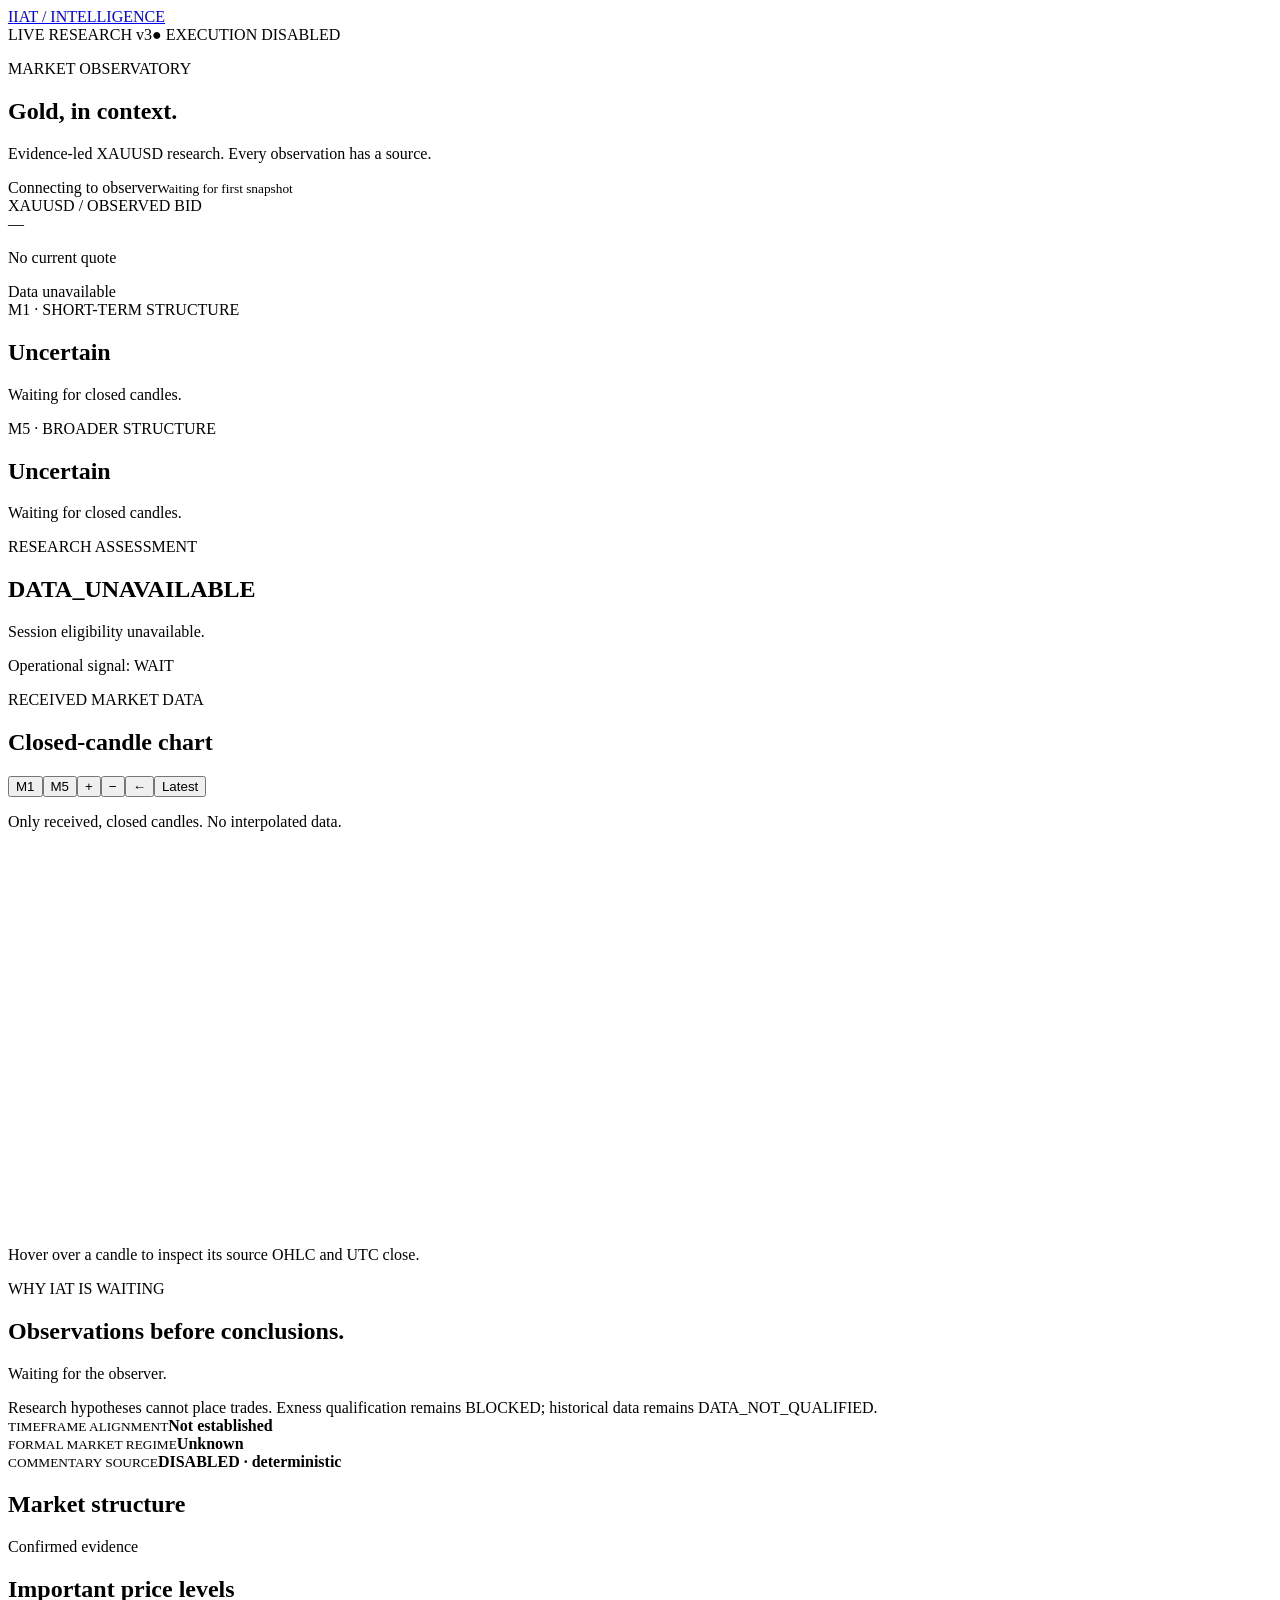
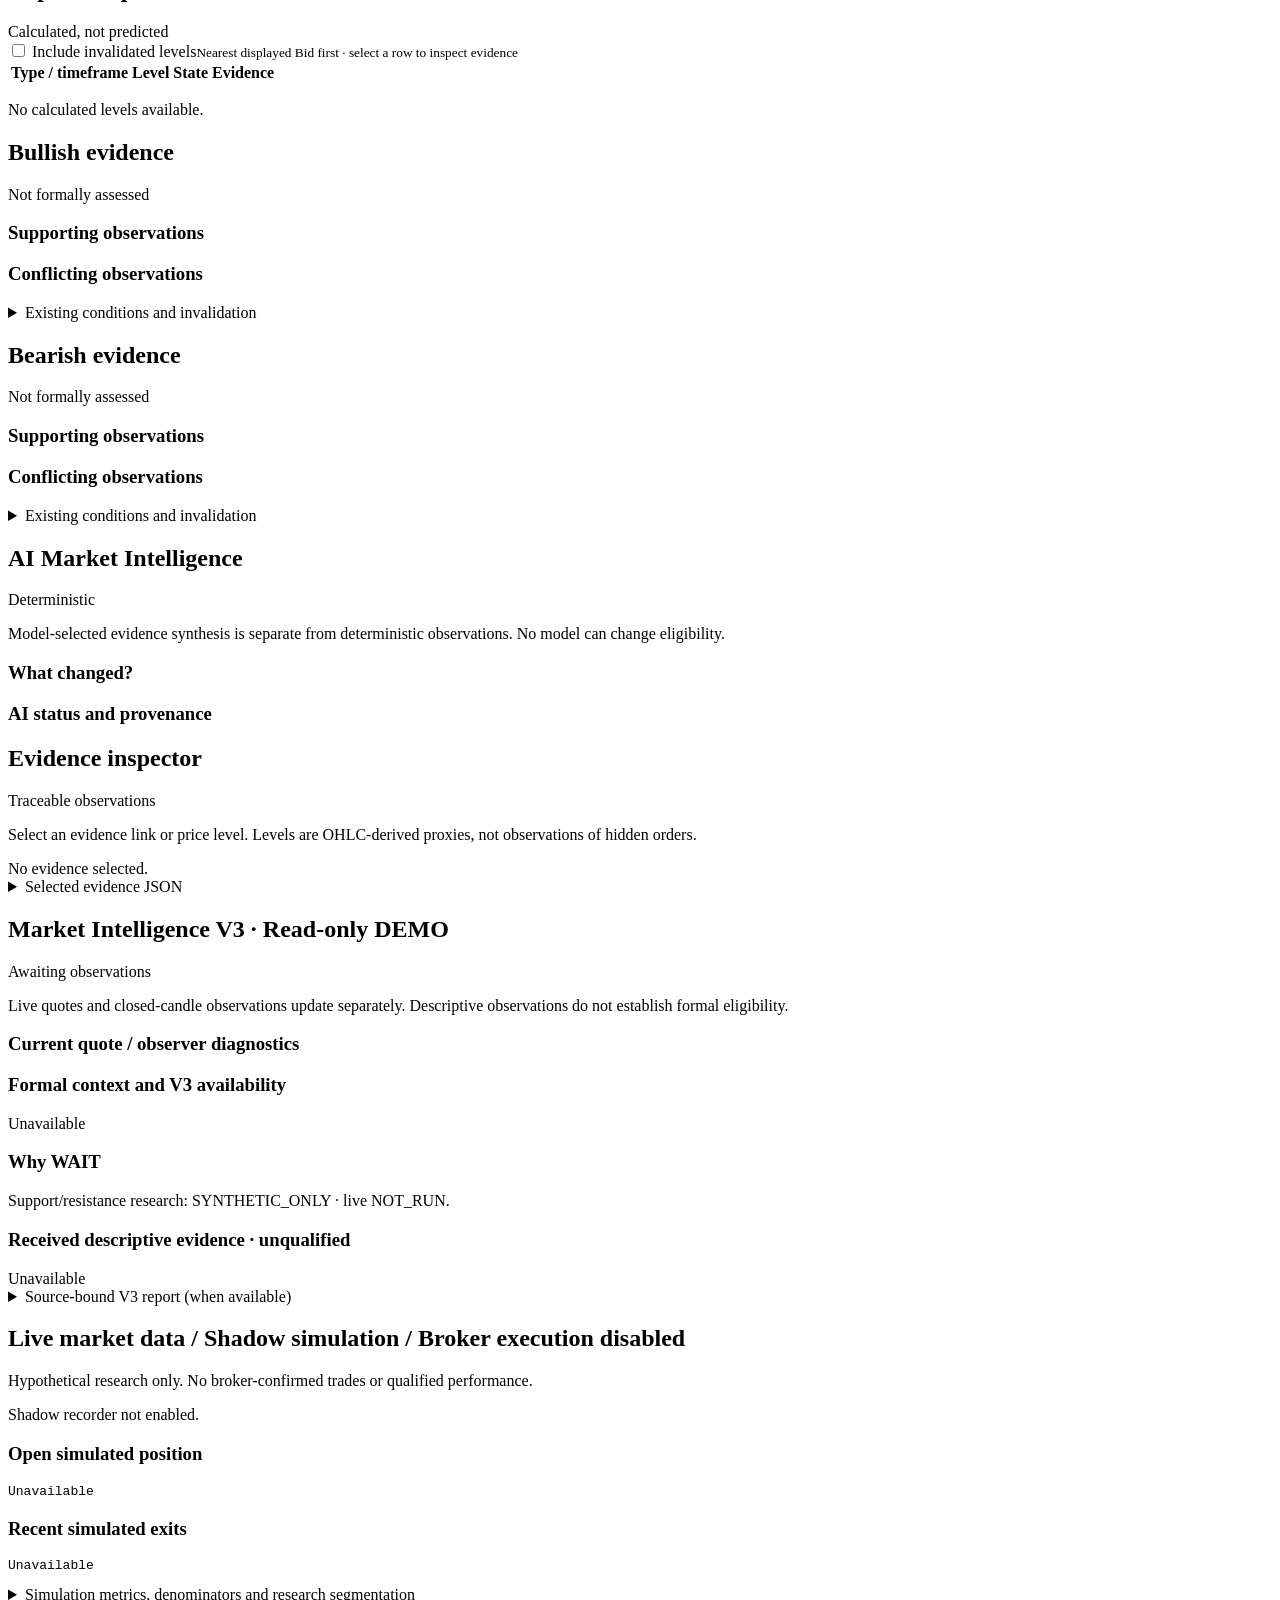
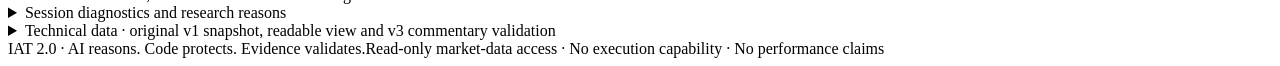
==== iat/live_web/index.html @ 821c64ce "Present source-bound V3 restrictions alongside live read-only observations" ====
<!doctype html><html lang="en"><head><meta charset="utf-8"><meta name="viewport" content="width=device-width,initial-scale=1"><title>IAT · XAUUSD intelligence</title><link rel="stylesheet" href="/live.css"><script defer src="/live.js"></script><script defer src="/shadow.js"></script><script defer src="/market-view.js"></script></head><body>
<header class="topbar"><a class="brand" href="/" aria-label="IAT market intelligence"><span class="mark">I</span><span>IAT<span class="muted"> / INTELLIGENCE</span></span></a><div class="top-meta"><span class="tag">LIVE RESEARCH v3</span><span class="safety">● EXECUTION DISABLED</span></div></header>
<main><section class="heading"><div><p class="eyebrow">MARKET OBSERVATORY</p><h1>Gold, in context.</h1><p class="muted">Evidence-led XAUUSD research. Every observation has a source.</p></div><div class="feed-status"><span id="feed">Connecting to observer</span><small id="updated">Waiting for first snapshot</small></div></section>
<section class="overview"><article class="quote-card"><div class="eyebrow">XAUUSD <span class="muted">/ OBSERVED BID</span></div><div id="price" class="price">—</div><p id="quote-time" class="muted">No current quote</p><span id="freshness" class="tag">Data unavailable</span></article><article><span class="eyebrow">M1 · SHORT-TERM STRUCTURE</span><h2 id="m1-direction">Uncertain</h2><p id="m1-summary">Waiting for closed candles.</p></article><article><span class="eyebrow">M5 · BROADER STRUCTURE</span><h2 id="m5-direction">Uncertain</h2><p id="m5-summary">Waiting for closed candles.</p></article><article><span class="eyebrow">RESEARCH ASSESSMENT</span><h2 id="assessment">DATA_UNAVAILABLE</h2><p id="session">Session eligibility unavailable.</p><span class="tag">Operational signal: WAIT</span></article></section>
<section class="workspace"><article class="chart-card"><div class="card-header"><div><p class="eyebrow">RECEIVED MARKET DATA</p><h2>Closed-candle chart</h2></div><div class="chart-tools"><button id="tf-m1" class="selected" type="button">M1</button><button id="tf-m5" type="button">M5</button><button id="zoom-in" type="button" aria-label="Zoom in">+</button><button id="zoom-out" type="button" aria-label="Zoom out">−</button><button id="pan-back" type="button" aria-label="Earlier candles">←</button><button id="pan-latest" type="button">Latest</button></div></div><p id="chart-caption" class="muted">Only received, closed candles. No interpolated data.</p><div class="chart-wrap"><svg id="chart" viewBox="0 0 1000 300" role="img" aria-label="Interactive closed-candle OHLC chart"></svg></div><p id="chart-tooltip" class="chart-tooltip">Hover over a candle to inspect its source OHLC and UTC close.</p></article><article class="wait-card"><p class="eyebrow">WHY IAT IS WAITING</p><h2 id="wait-title">Observations before conclusions.</h2><p id="wait-summary">Waiting for the observer.</p><div id="wait-reasons"></div><div class="safety-note">Research hypotheses cannot place trades. Exness qualification remains BLOCKED; historical data remains DATA_NOT_QUALIFIED.</div></article></section>
<section class="context-strip"><div><small>TIMEFRAME ALIGNMENT</small><strong id="alignment">Not established</strong></div><div><small>FORMAL MARKET REGIME</small><strong id="regime">Unknown</strong></div><div><small>COMMENTARY SOURCE</small><strong id="model">DISABLED · deterministic</strong></div></section>
<section class="two-col"><article><div class="card-header"><h2>Market structure</h2><span class="tag">Confirmed evidence</span></div><div id="structure"></div></article><article><div class="card-header"><h2>Important price levels</h2><span class="tag">Calculated, not predicted</span></div><div class="level-tools"><label><input id="historical-levels" type="checkbox"> Include invalidated levels</label><small>Nearest displayed Bid first · select a row to inspect evidence</small></div><div class="table-wrap"><table><thead><tr><th>Type / timeframe</th><th>Level</th><th>State</th><th>Evidence</th></tr></thead><tbody id="levels"></tbody></table></div><p id="levels-empty" class="muted">No calculated levels available.</p></article></section>
<section class="two-col scenarios"><article class="bull"><div class="card-header"><h2>Bullish evidence</h2><span id="bull-status" class="tag">Not formally assessed</span></div><p id="bull-summary"></p><h3>Supporting observations</h3><ul id="bull-support"></ul><h3>Conflicting observations</h3><ul id="bull-oppose"></ul><details><summary>Existing conditions and invalidation</summary><div id="bull-conditions"></div></details></article><article class="bear"><div class="card-header"><h2>Bearish evidence</h2><span id="bear-status" class="tag">Not formally assessed</span></div><p id="bear-summary"></p><h3>Supporting observations</h3><ul id="bear-support"></ul><h3>Conflicting observations</h3><ul id="bear-oppose"></ul><details><summary>Existing conditions and invalidation</summary><div id="bear-conditions"></div></details></article></section>
<section class="two-col"><article><div class="card-header"><h2>AI Market Intelligence</h2><span id="commentary-source" class="tag">Deterministic</span></div><p class="muted">Model-selected evidence synthesis is separate from deterministic observations. No model can change eligibility.</p><div id="commentary"></div><h3>What changed?</h3><div id="ai-changes"></div><h3>AI status and provenance</h3><dl id="ai-provenance" class="ai-provenance"></dl><p id="provider-note" class="muted"></p></article><article><div class="card-header"><h2>Evidence inspector</h2><span class="tag">Traceable observations</span></div><p class="muted">Select an evidence link or price level. Levels are OHLC-derived proxies, not observations of hidden orders.</p><div id="evidence-summary">No evidence selected.</div><details><summary>Selected evidence JSON</summary><pre id="evidence-json">No evidence selected.</pre></details></article></section>
<section id="market-view-panel" class="technical" aria-label="Market Intelligence V3">
<div class="card-header"><h2>Market Intelligence V3 · Read-only DEMO</h2><span id="mv-status" class="tag">Awaiting observations</span></div>
<p class="muted">Live quotes and closed-candle observations update separately. Descriptive observations do not establish formal eligibility.</p>
<div class="two-col"><div><h3>Current quote / observer diagnostics</h3><dl id="mv-runtime" class="ai-provenance"></dl></div><div><h3>Formal context and V3 availability</h3><div id="mv-formal">Unavailable</div><h3>Why WAIT</h3><ul id="mv-reasons"></ul><p id="mv-strategy" class="muted">Support/resistance research: SYNTHETIC_ONLY · live NOT_RUN.</p></div></div>
<h3>Received descriptive evidence · unqualified</h3><div id="mv-descriptive">Unavailable</div>
<details><summary>Source-bound V3 report (when available)</summary><pre id="mv-report">Unavailable</pre></details>
</section>
<section id="shadow-panel" class="technical" aria-label="Shadow research"><h2>Live market data / Shadow simulation / Broker execution disabled</h2><p>Hypothetical research only. No broker-confirmed trades or qualified performance.</p><p id="shadow-status">Shadow recorder not enabled.</p><dl id="shadow-facts" class="ai-provenance"></dl><div class="two-col"><div><h3>Open simulated position</h3><pre id="shadow-position">Unavailable</pre></div><div><h3>Recent simulated exits</h3><pre id="shadow-exits">Unavailable</pre></div></div><details><summary>Simulation metrics, denominators and research segmentation</summary><pre id="shadow-metrics">Unavailable</pre></details><details><summary>Session diagnostics and research reasons</summary><pre id="shadow-reasons">Unavailable</pre></details></section>
<details class="technical"><summary>Technical data · original v1 snapshot, readable view and v3 commentary validation</summary><pre id="technical">No snapshot available.</pre></details>
<footer><span>IAT 2.0 · AI reasons. Code protects. Evidence validates.</span><span>Read-only market-data access · No execution capability · No performance claims</span></footer></main></body></html>
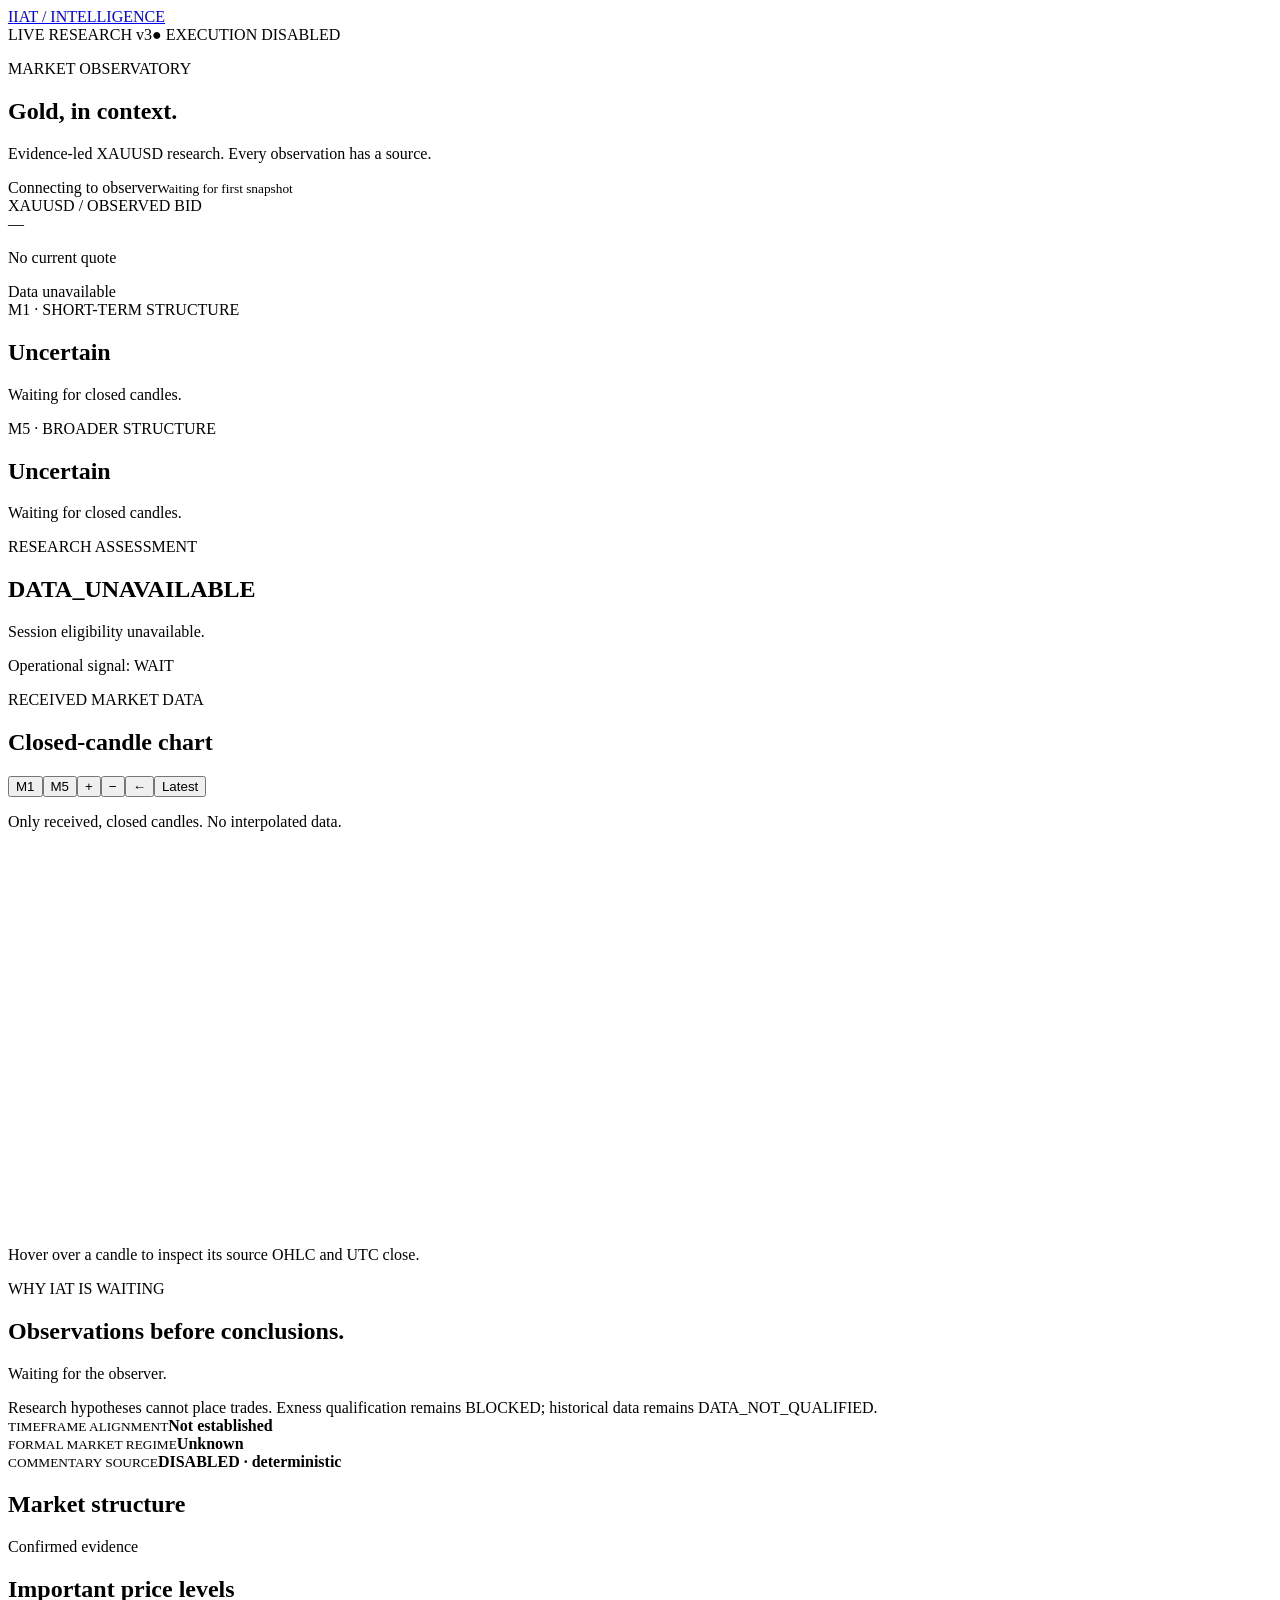
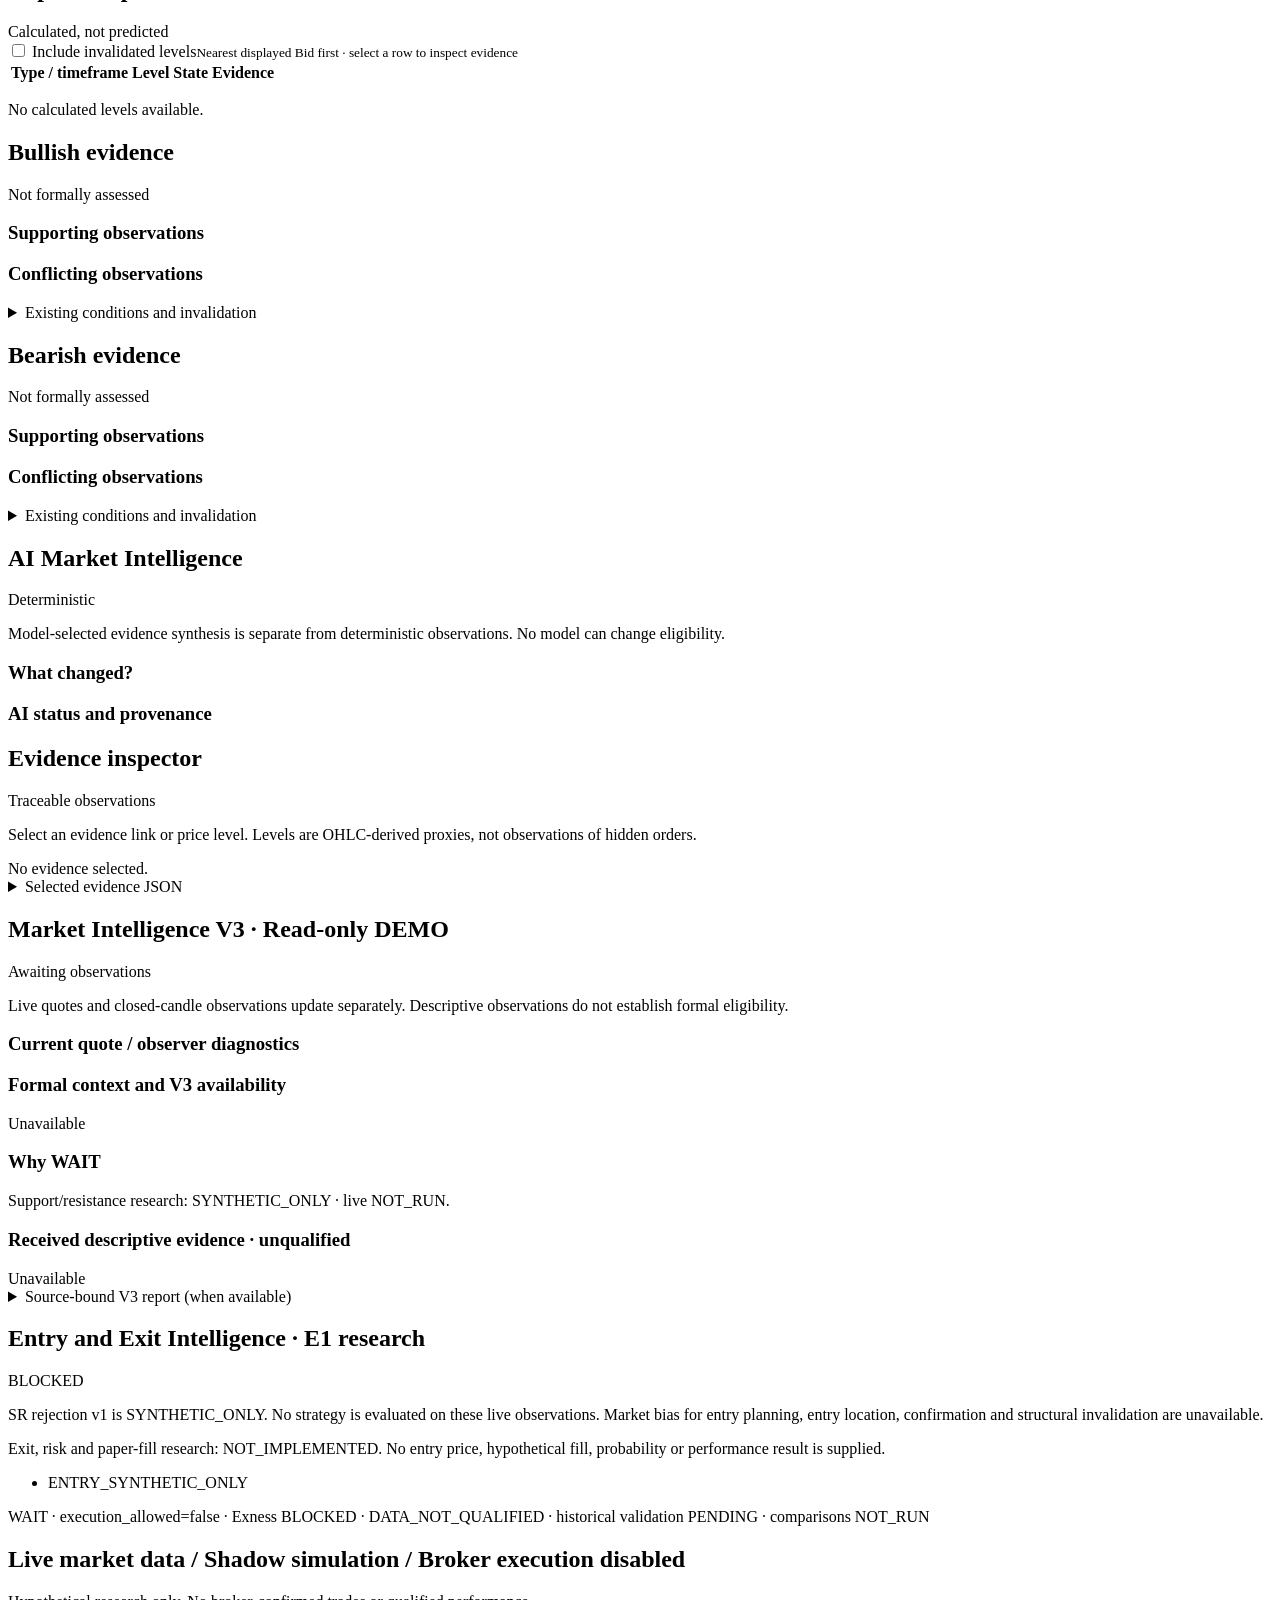
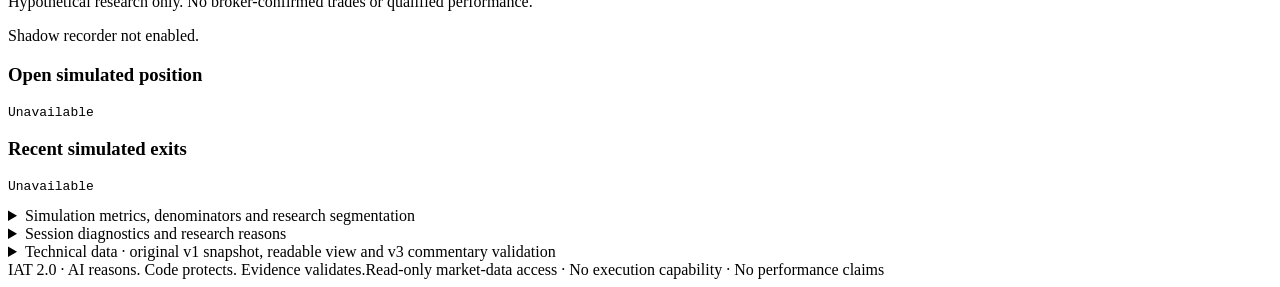
==== commit 6740a403: "Add source-bound synthetic entry intelligence foundation and architecture" ====
--- a/iat/live_web/index.html
+++ b/iat/live_web/index.html
@@ -14,6 +14,13 @@
 <h3>Received descriptive evidence · unqualified</h3><div id="mv-descriptive">Unavailable</div>
 <details><summary>Source-bound V3 report (when available)</summary><pre id="mv-report">Unavailable</pre></details>
 </section>
+<section id="entry-research-panel" class="technical" aria-label="Entry and Exit Intelligence">
+<div class="card-header"><h2>Entry and Exit Intelligence · E1 research</h2><span id="entry-research-state" class="tag">BLOCKED</span></div>
+<p>SR rejection v1 is SYNTHETIC_ONLY. No strategy is evaluated on these live observations. Market bias for entry planning, entry location, confirmation and structural invalidation are unavailable.</p>
+<p>Exit, risk and paper-fill research: NOT_IMPLEMENTED. No entry price, hypothetical fill, probability or performance result is supplied.</p>
+<ul id="entry-research-reasons"><li>ENTRY_SYNTHETIC_ONLY</li></ul>
+<p class="safety-note">WAIT · execution_allowed=false · Exness BLOCKED · DATA_NOT_QUALIFIED · historical validation PENDING · comparisons NOT_RUN</p>
+</section>
 <section id="shadow-panel" class="technical" aria-label="Shadow research"><h2>Live market data / Shadow simulation / Broker execution disabled</h2><p>Hypothetical research only. No broker-confirmed trades or qualified performance.</p><p id="shadow-status">Shadow recorder not enabled.</p><dl id="shadow-facts" class="ai-provenance"></dl><div class="two-col"><div><h3>Open simulated position</h3><pre id="shadow-position">Unavailable</pre></div><div><h3>Recent simulated exits</h3><pre id="shadow-exits">Unavailable</pre></div></div><details><summary>Simulation metrics, denominators and research segmentation</summary><pre id="shadow-metrics">Unavailable</pre></details><details><summary>Session diagnostics and research reasons</summary><pre id="shadow-reasons">Unavailable</pre></details></section>
 <details class="technical"><summary>Technical data · original v1 snapshot, readable view and v3 commentary validation</summary><pre id="technical">No snapshot available.</pre></details>
 <footer><span>IAT 2.0 · AI reasons. Code protects. Evidence validates.</span><span>Read-only market-data access · No execution capability · No performance claims</span></footer></main></body></html>
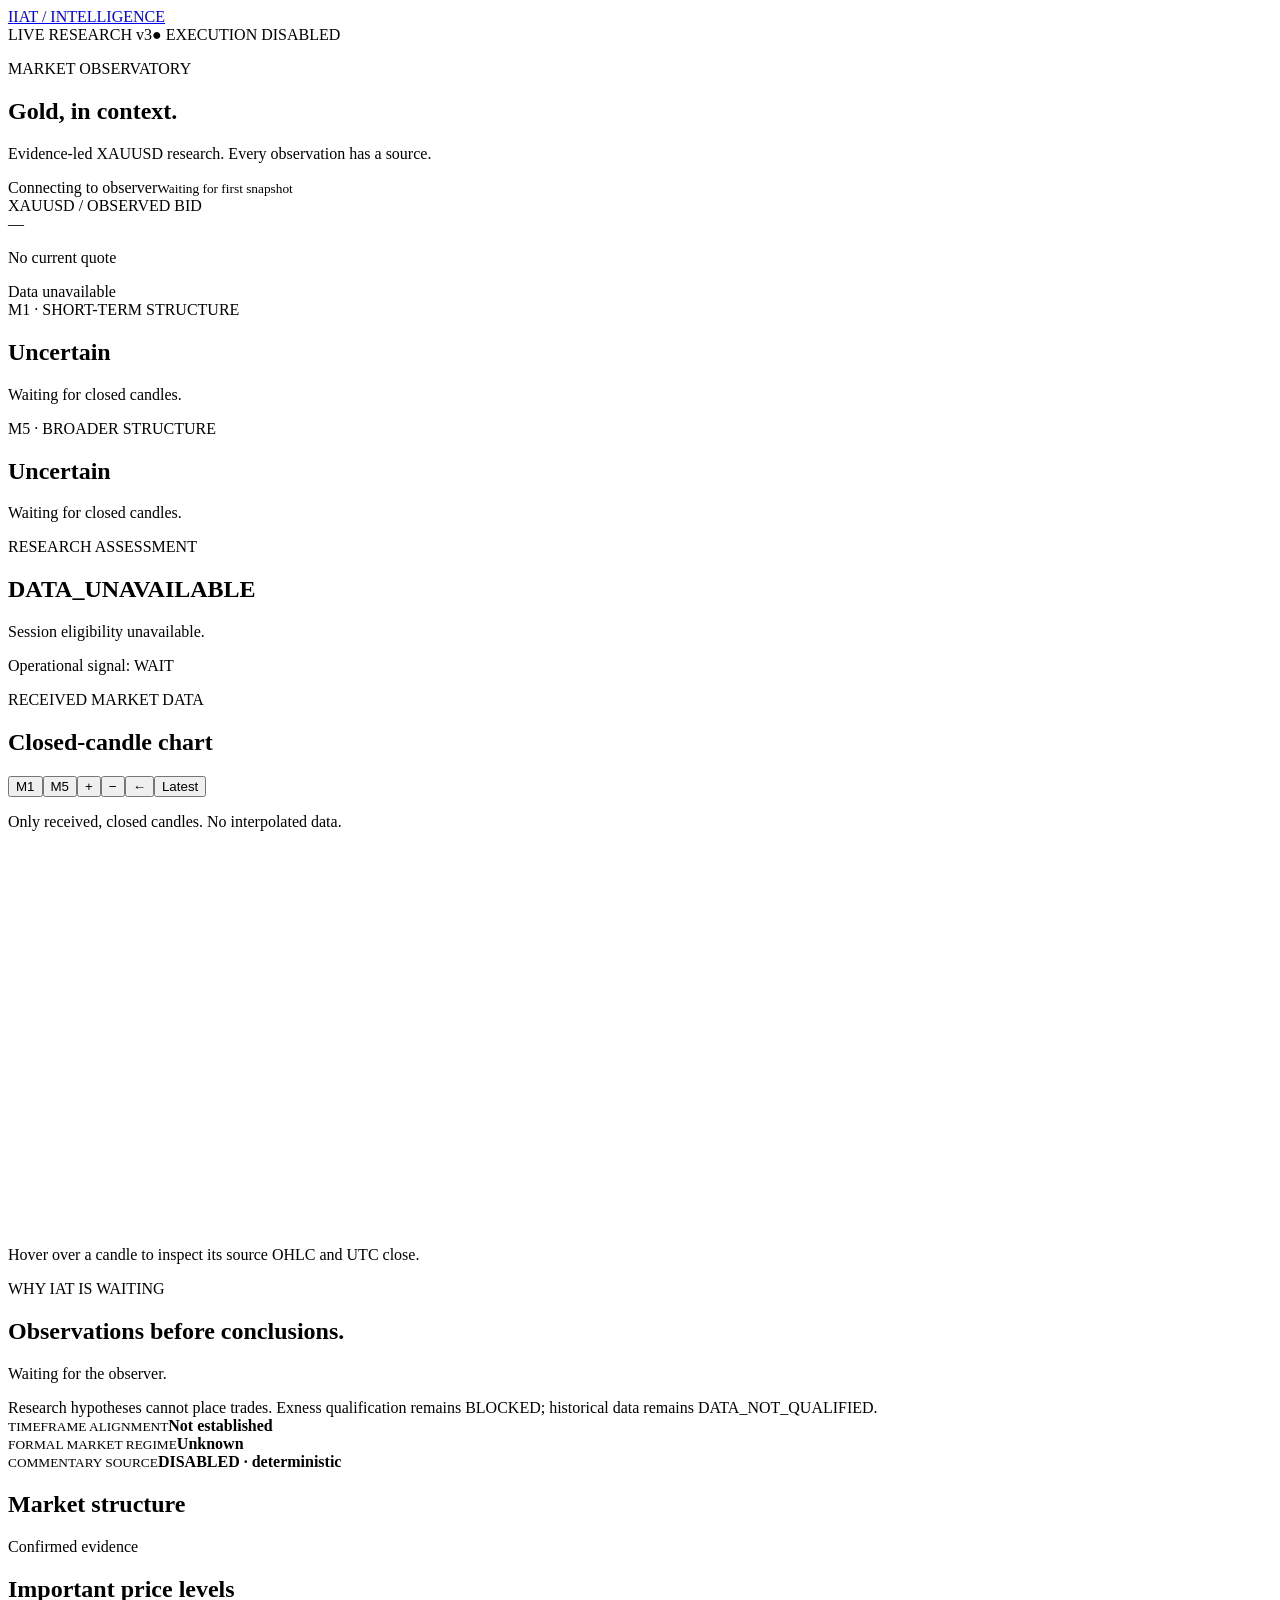
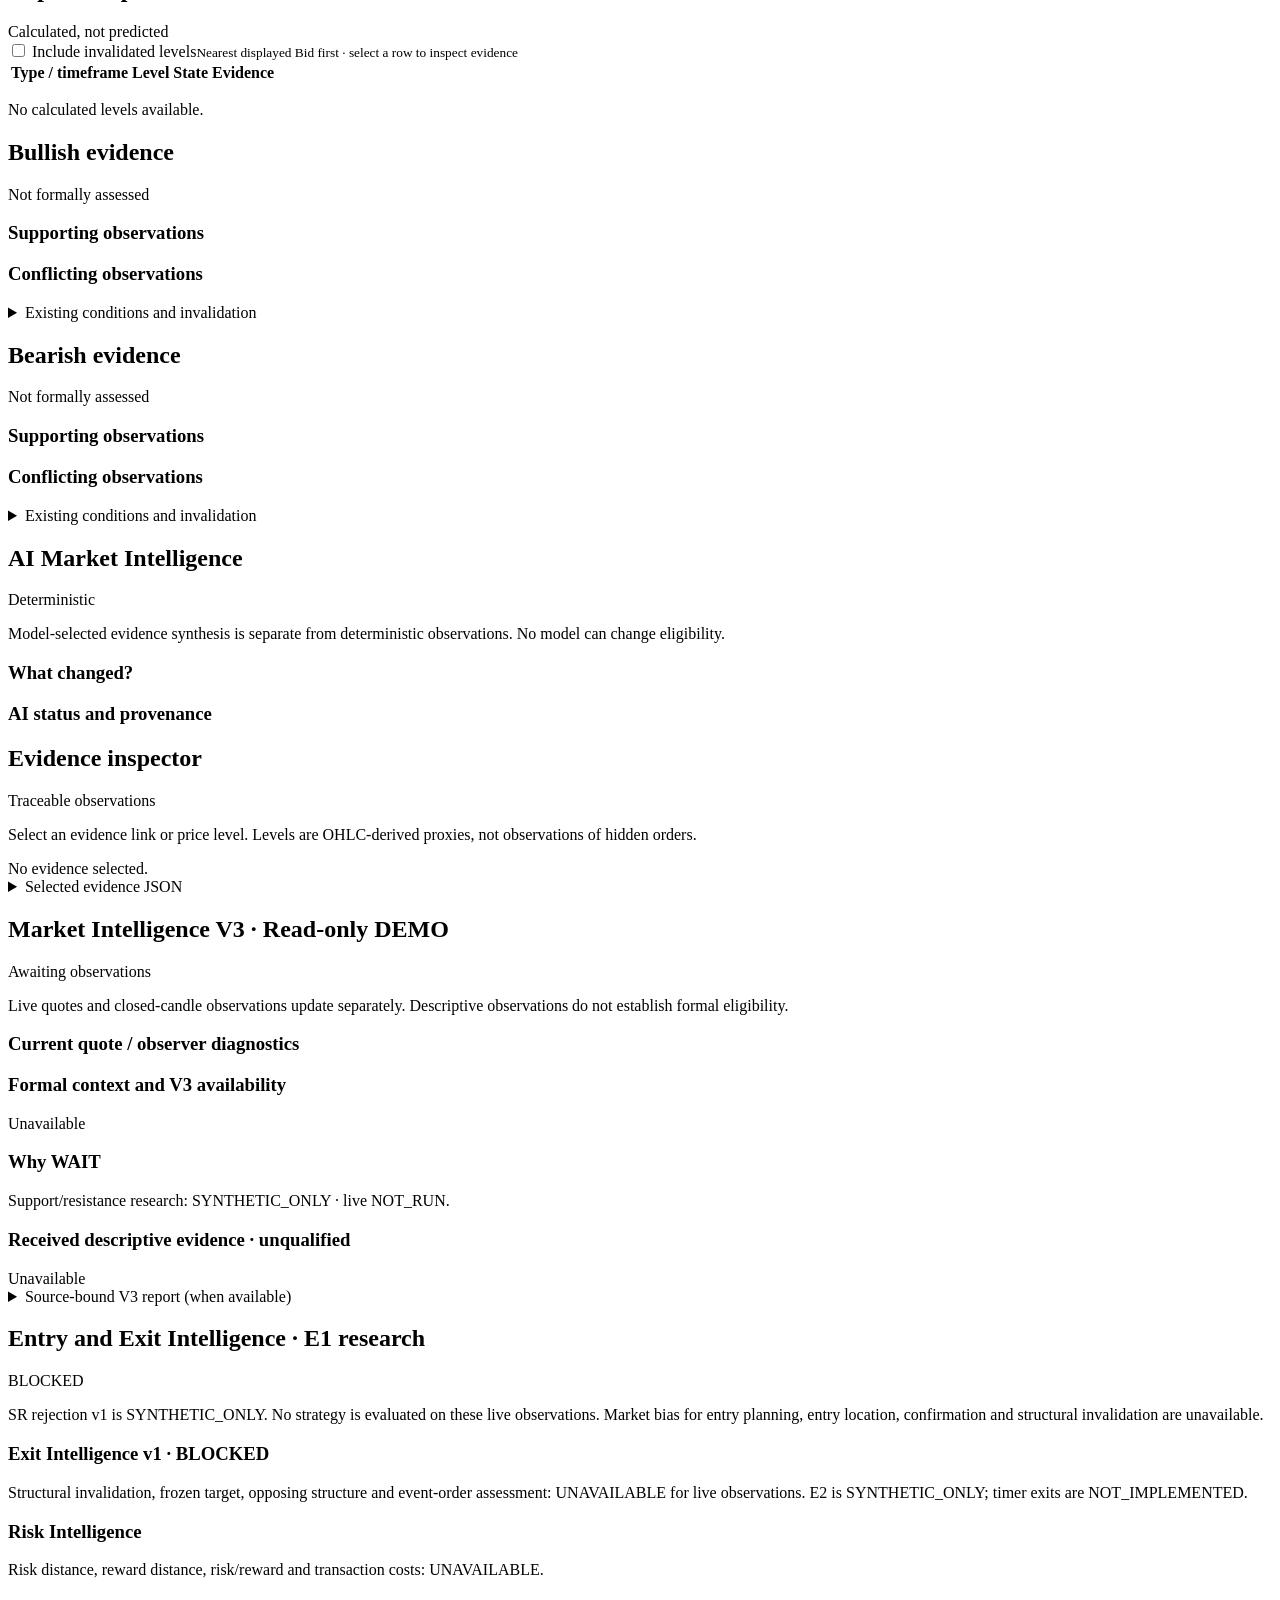
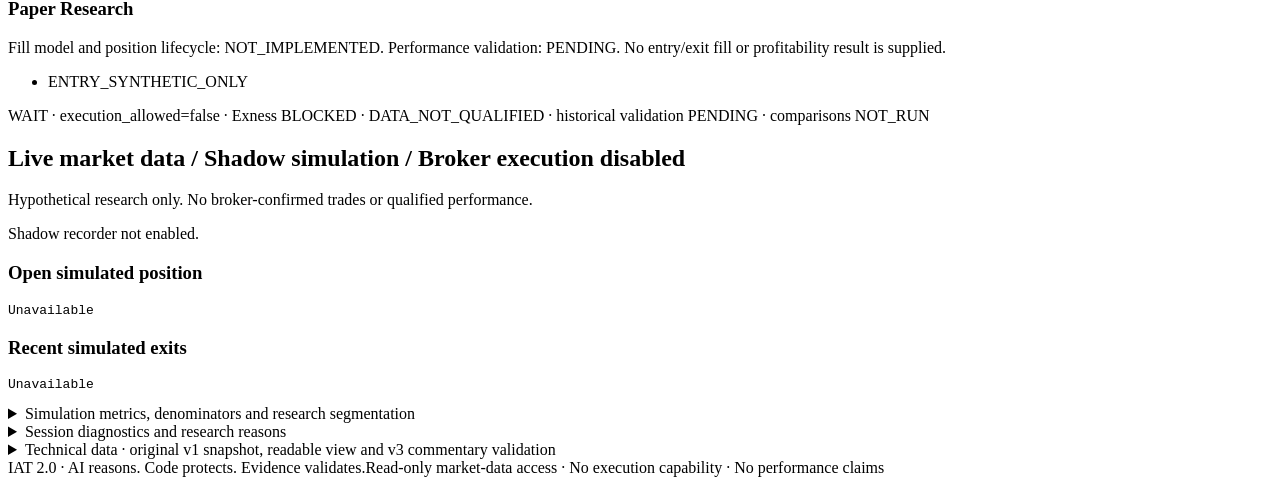
==== commit 3139c79b: "Keep E2 live presentation availability-only with explicit risk and paper restrictions" ====
--- a/iat/live_web/index.html
+++ b/iat/live_web/index.html
@@ -17,7 +17,10 @@
 <section id="entry-research-panel" class="technical" aria-label="Entry and Exit Intelligence">
 <div class="card-header"><h2>Entry and Exit Intelligence · E1 research</h2><span id="entry-research-state" class="tag">BLOCKED</span></div>
 <p>SR rejection v1 is SYNTHETIC_ONLY. No strategy is evaluated on these live observations. Market bias for entry planning, entry location, confirmation and structural invalidation are unavailable.</p>
-<p>Exit, risk and paper-fill research: NOT_IMPLEMENTED. No entry price, hypothetical fill, probability or performance result is supplied.</p>
+<div class="two-col"><div><h3>Exit Intelligence v1 · <span id="exit-research-state">BLOCKED</span></h3>
+<p>Structural invalidation, frozen target, opposing structure and event-order assessment: UNAVAILABLE for live observations. E2 is SYNTHETIC_ONLY; timer exits are NOT_IMPLEMENTED.</p></div>
+<div><h3>Risk Intelligence</h3><p>Risk distance, reward distance, risk/reward and transaction costs: UNAVAILABLE.</p>
+<h3>Paper Research</h3><p>Fill model and position lifecycle: NOT_IMPLEMENTED. Performance validation: PENDING. No entry/exit fill or profitability result is supplied.</p></div></div>
 <ul id="entry-research-reasons"><li>ENTRY_SYNTHETIC_ONLY</li></ul>
 <p class="safety-note">WAIT · execution_allowed=false · Exness BLOCKED · DATA_NOT_QUALIFIED · historical validation PENDING · comparisons NOT_RUN</p>
 </section>
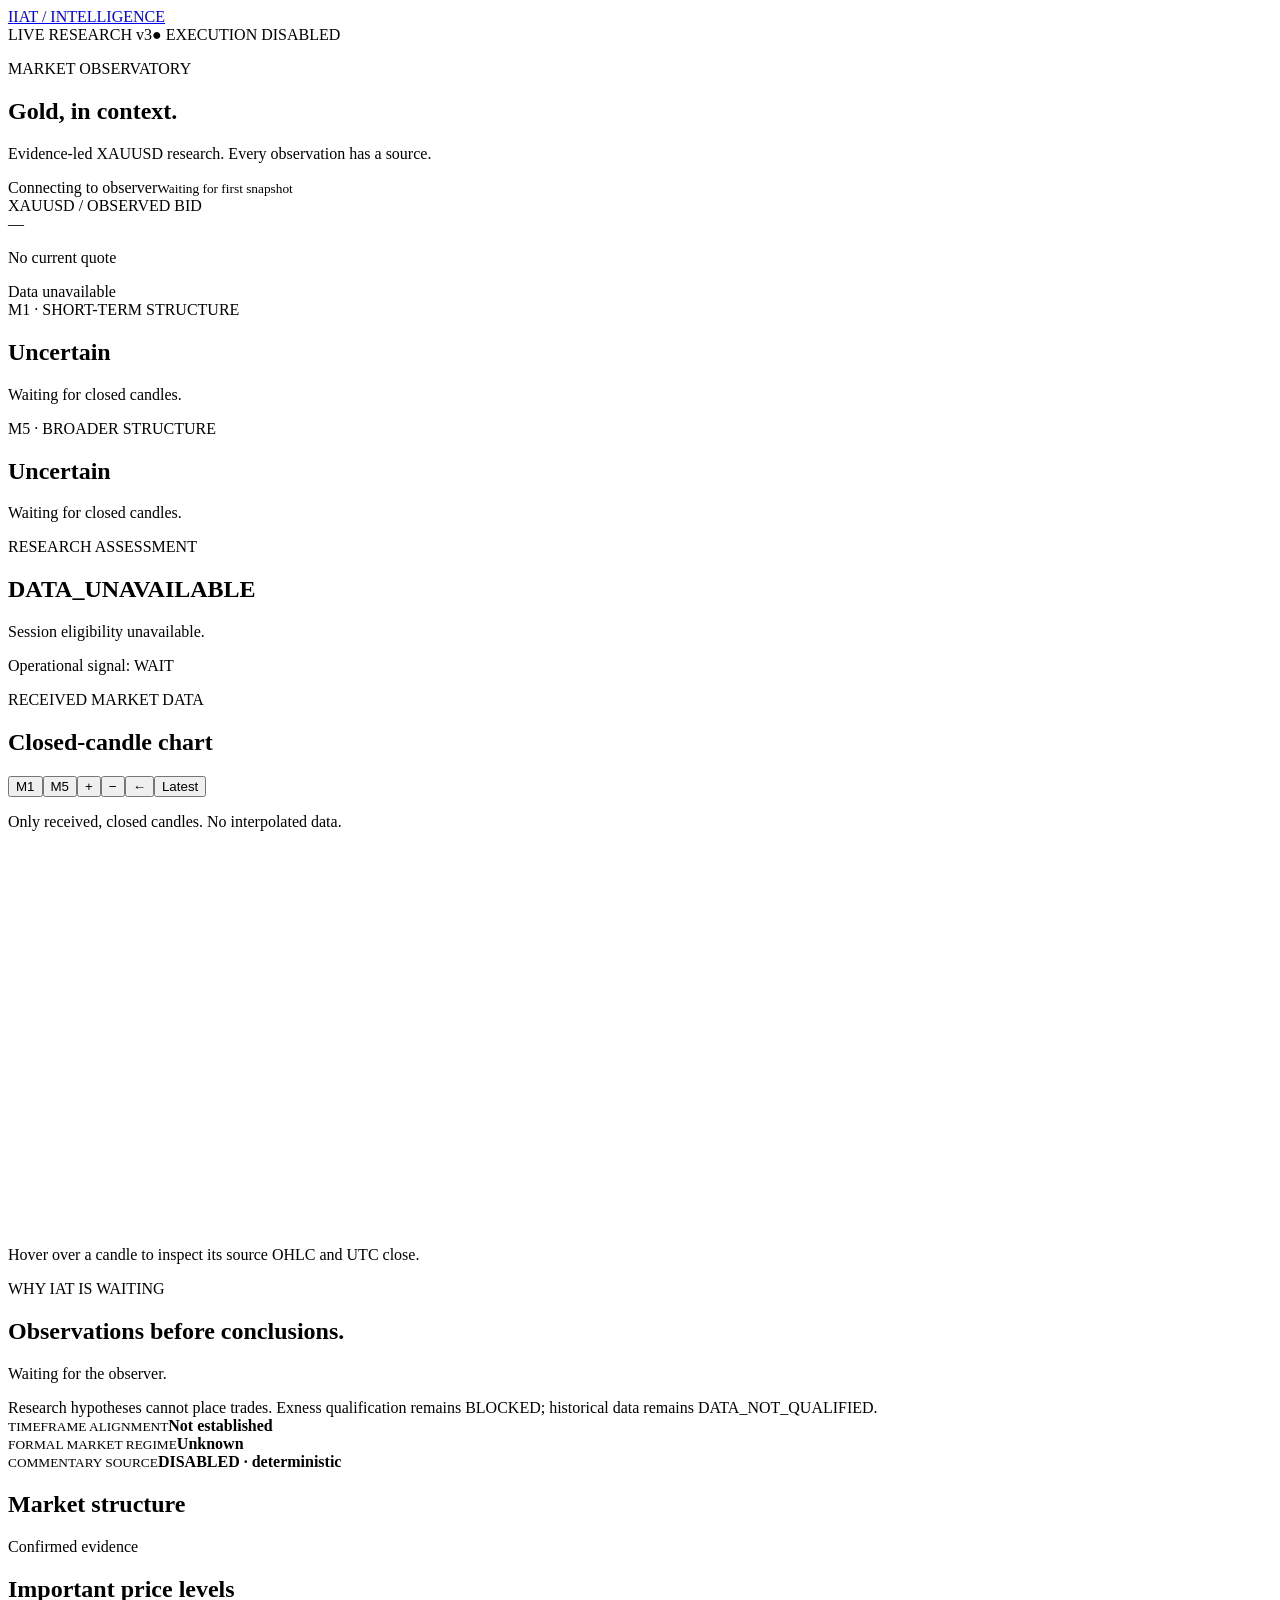
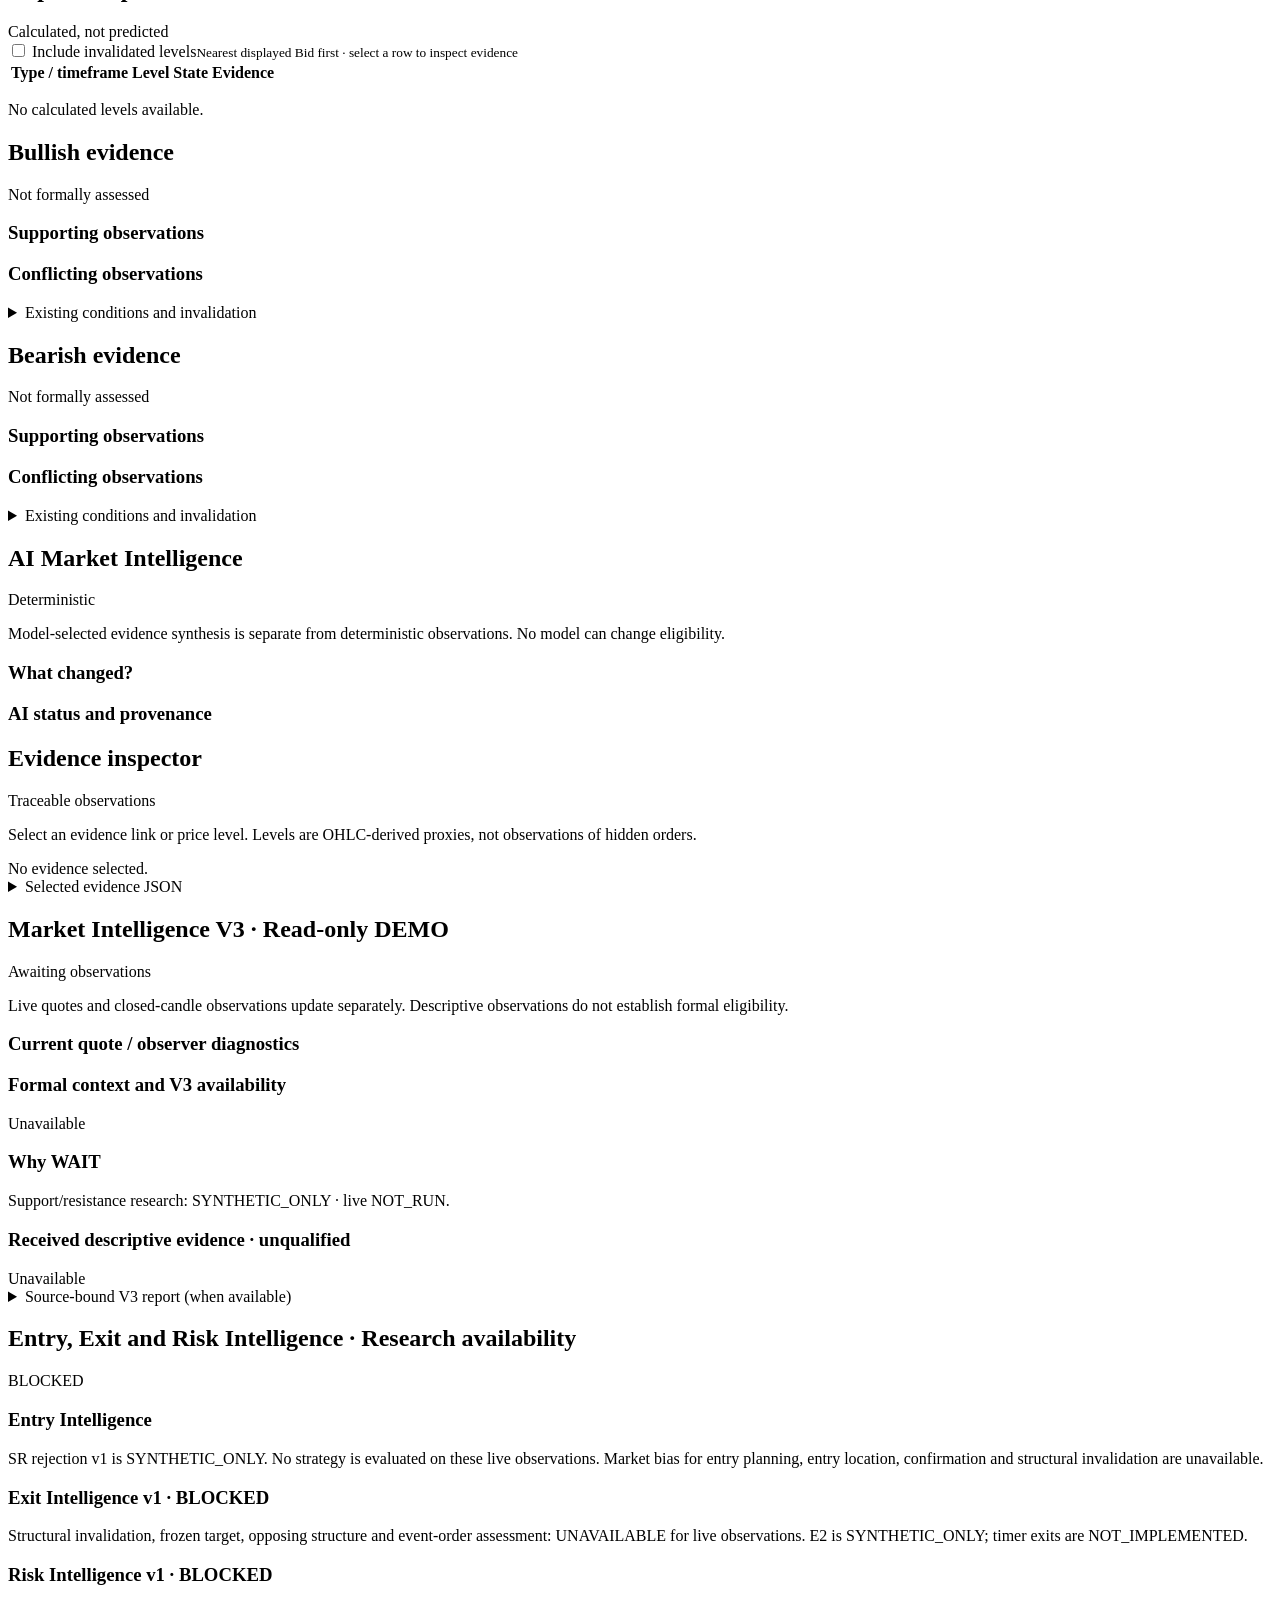
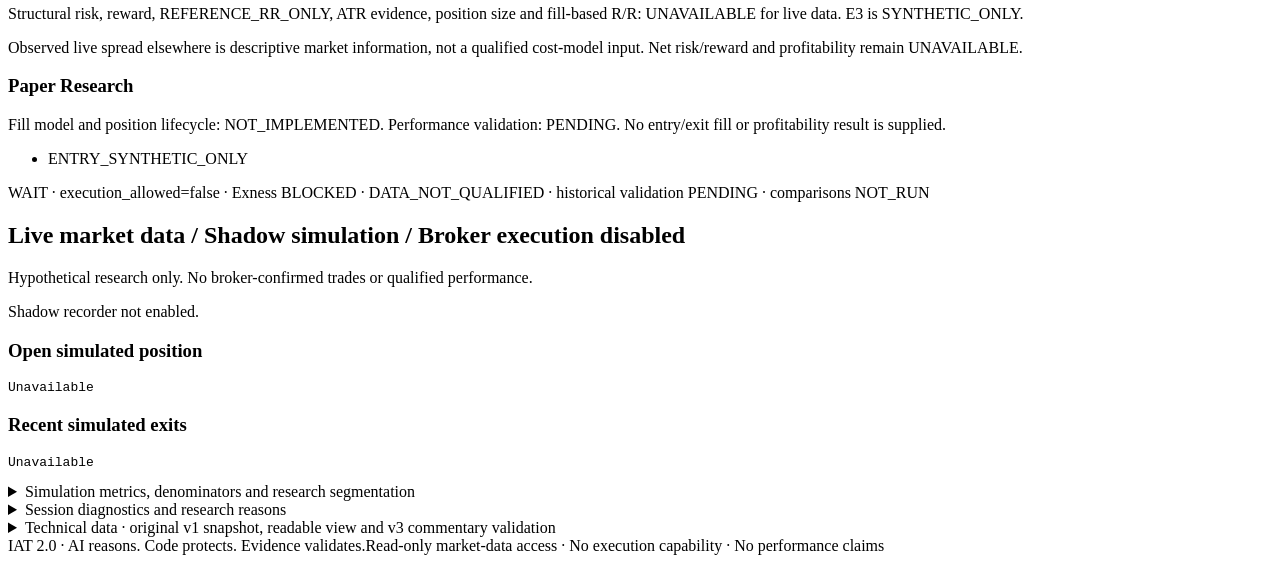
==== commit cff98c9a: "Present E3 live availability as blocked and separate observed spread from costs" ====
--- a/iat/live_web/index.html
+++ b/iat/live_web/index.html
@@ -15,11 +15,11 @@
 <details><summary>Source-bound V3 report (when available)</summary><pre id="mv-report">Unavailable</pre></details>
 </section>
 <section id="entry-research-panel" class="technical" aria-label="Entry and Exit Intelligence">
-<div class="card-header"><h2>Entry and Exit Intelligence · E1 research</h2><span id="entry-research-state" class="tag">BLOCKED</span></div>
-<p>SR rejection v1 is SYNTHETIC_ONLY. No strategy is evaluated on these live observations. Market bias for entry planning, entry location, confirmation and structural invalidation are unavailable.</p>
+<div class="card-header"><h2>Entry, Exit and Risk Intelligence · Research availability</h2><span id="entry-research-state" class="tag">BLOCKED</span></div>
+<h3>Entry Intelligence</h3><p>SR rejection v1 is SYNTHETIC_ONLY. No strategy is evaluated on these live observations. Market bias for entry planning, entry location, confirmation and structural invalidation are unavailable.</p>
 <div class="two-col"><div><h3>Exit Intelligence v1 · <span id="exit-research-state">BLOCKED</span></h3>
 <p>Structural invalidation, frozen target, opposing structure and event-order assessment: UNAVAILABLE for live observations. E2 is SYNTHETIC_ONLY; timer exits are NOT_IMPLEMENTED.</p></div>
-<div><h3>Risk Intelligence</h3><p>Risk distance, reward distance, risk/reward and transaction costs: UNAVAILABLE.</p>
+<div><h3>Risk Intelligence v1 · <span id="risk-research-state">BLOCKED</span></h3><p>Structural risk, reward, REFERENCE_RR_ONLY, ATR evidence, position size and fill-based R/R: UNAVAILABLE for live data. E3 is SYNTHETIC_ONLY.</p><p>Observed live spread elsewhere is descriptive market information, not a qualified cost-model input. Net risk/reward and profitability remain UNAVAILABLE.</p>
 <h3>Paper Research</h3><p>Fill model and position lifecycle: NOT_IMPLEMENTED. Performance validation: PENDING. No entry/exit fill or profitability result is supplied.</p></div></div>
 <ul id="entry-research-reasons"><li>ENTRY_SYNTHETIC_ONLY</li></ul>
 <p class="safety-note">WAIT · execution_allowed=false · Exness BLOCKED · DATA_NOT_QUALIFIED · historical validation PENDING · comparisons NOT_RUN</p>
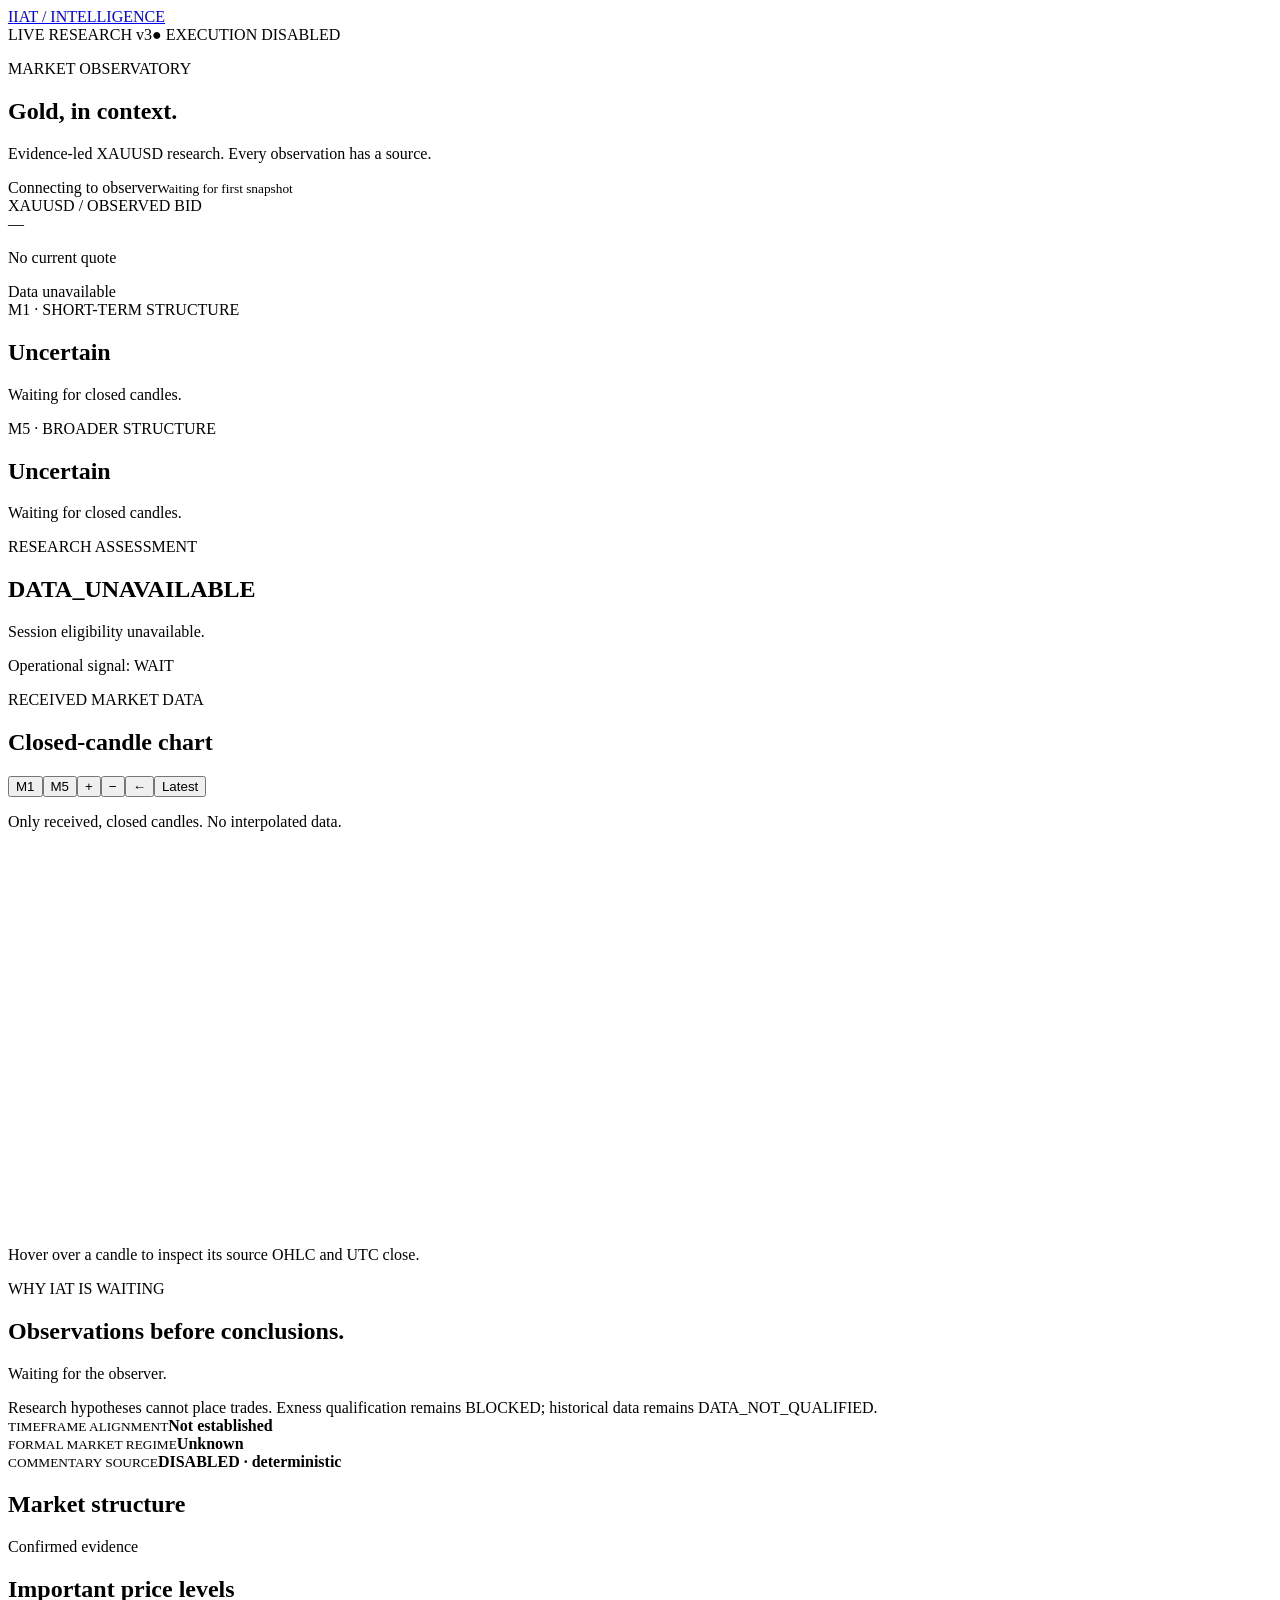
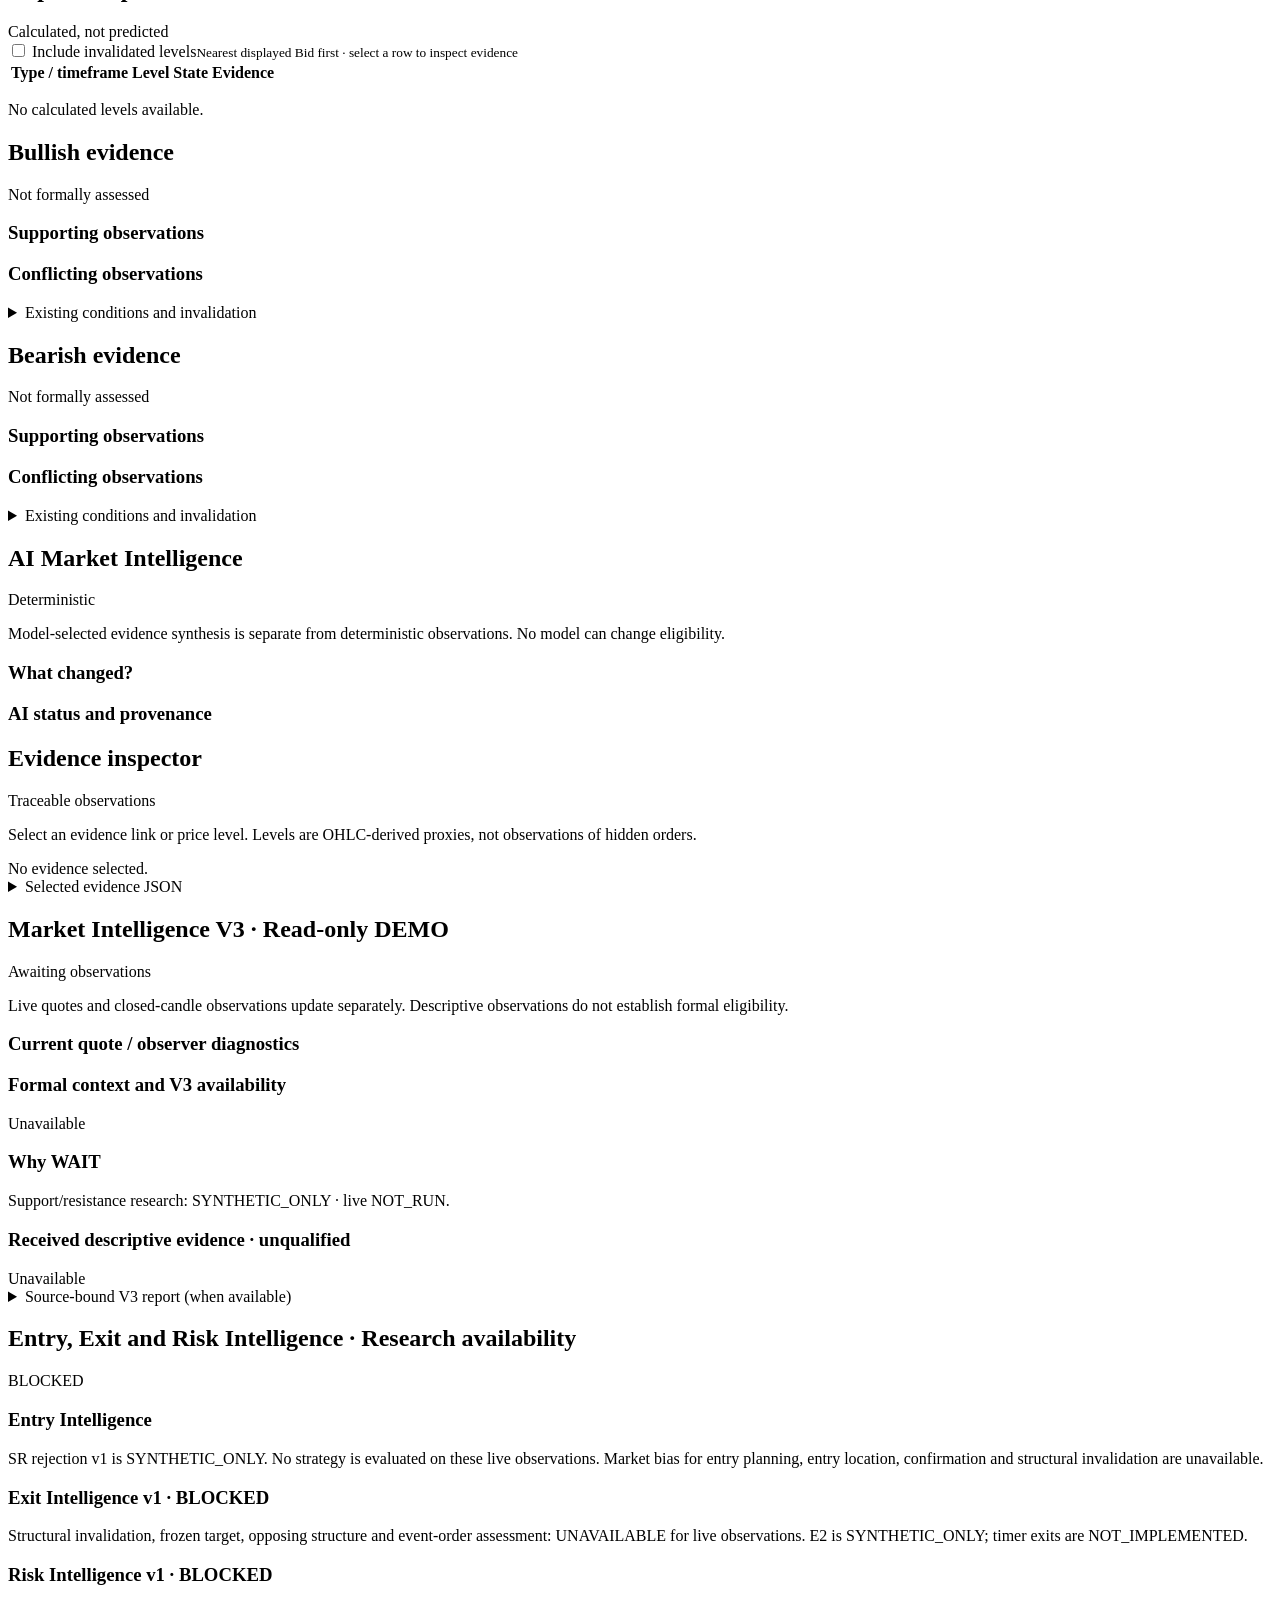
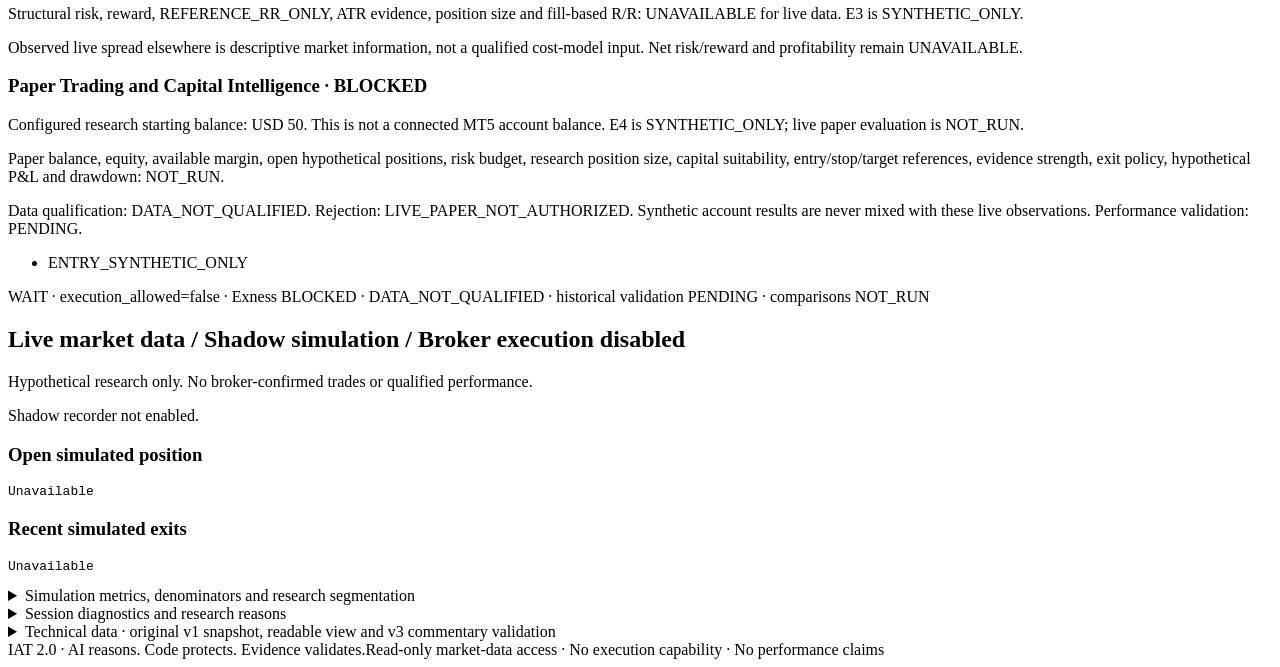
==== commit b0012554: "Exercise synthetic E4 losses, affordability and causal replay; keep live panel blocked" ====
--- a/iat/live_web/index.html
+++ b/iat/live_web/index.html
@@ -20,7 +20,10 @@
 <div class="two-col"><div><h3>Exit Intelligence v1 · <span id="exit-research-state">BLOCKED</span></h3>
 <p>Structural invalidation, frozen target, opposing structure and event-order assessment: UNAVAILABLE for live observations. E2 is SYNTHETIC_ONLY; timer exits are NOT_IMPLEMENTED.</p></div>
 <div><h3>Risk Intelligence v1 · <span id="risk-research-state">BLOCKED</span></h3><p>Structural risk, reward, REFERENCE_RR_ONLY, ATR evidence, position size and fill-based R/R: UNAVAILABLE for live data. E3 is SYNTHETIC_ONLY.</p><p>Observed live spread elsewhere is descriptive market information, not a qualified cost-model input. Net risk/reward and profitability remain UNAVAILABLE.</p>
-<h3>Paper Research</h3><p>Fill model and position lifecycle: NOT_IMPLEMENTED. Performance validation: PENDING. No entry/exit fill or profitability result is supplied.</p></div></div>
+<h3>Paper Trading and Capital Intelligence · <span id="paper-capital-state">BLOCKED</span></h3>
+<p>Configured research starting balance: USD 50. This is not a connected MT5 account balance. E4 is SYNTHETIC_ONLY; live paper evaluation is NOT_RUN.</p>
+<p id="paper-capital-facts">Paper balance, equity, available margin, open hypothetical positions, risk budget, research position size, capital suitability, entry/stop/target references, evidence strength, exit policy, hypothetical P&amp;L and drawdown: NOT_RUN.</p>
+<p>Data qualification: DATA_NOT_QUALIFIED. Rejection: LIVE_PAPER_NOT_AUTHORIZED. Synthetic account results are never mixed with these live observations. Performance validation: PENDING.</p></div></div>
 <ul id="entry-research-reasons"><li>ENTRY_SYNTHETIC_ONLY</li></ul>
 <p class="safety-note">WAIT · execution_allowed=false · Exness BLOCKED · DATA_NOT_QUALIFIED · historical validation PENDING · comparisons NOT_RUN</p>
 </section>
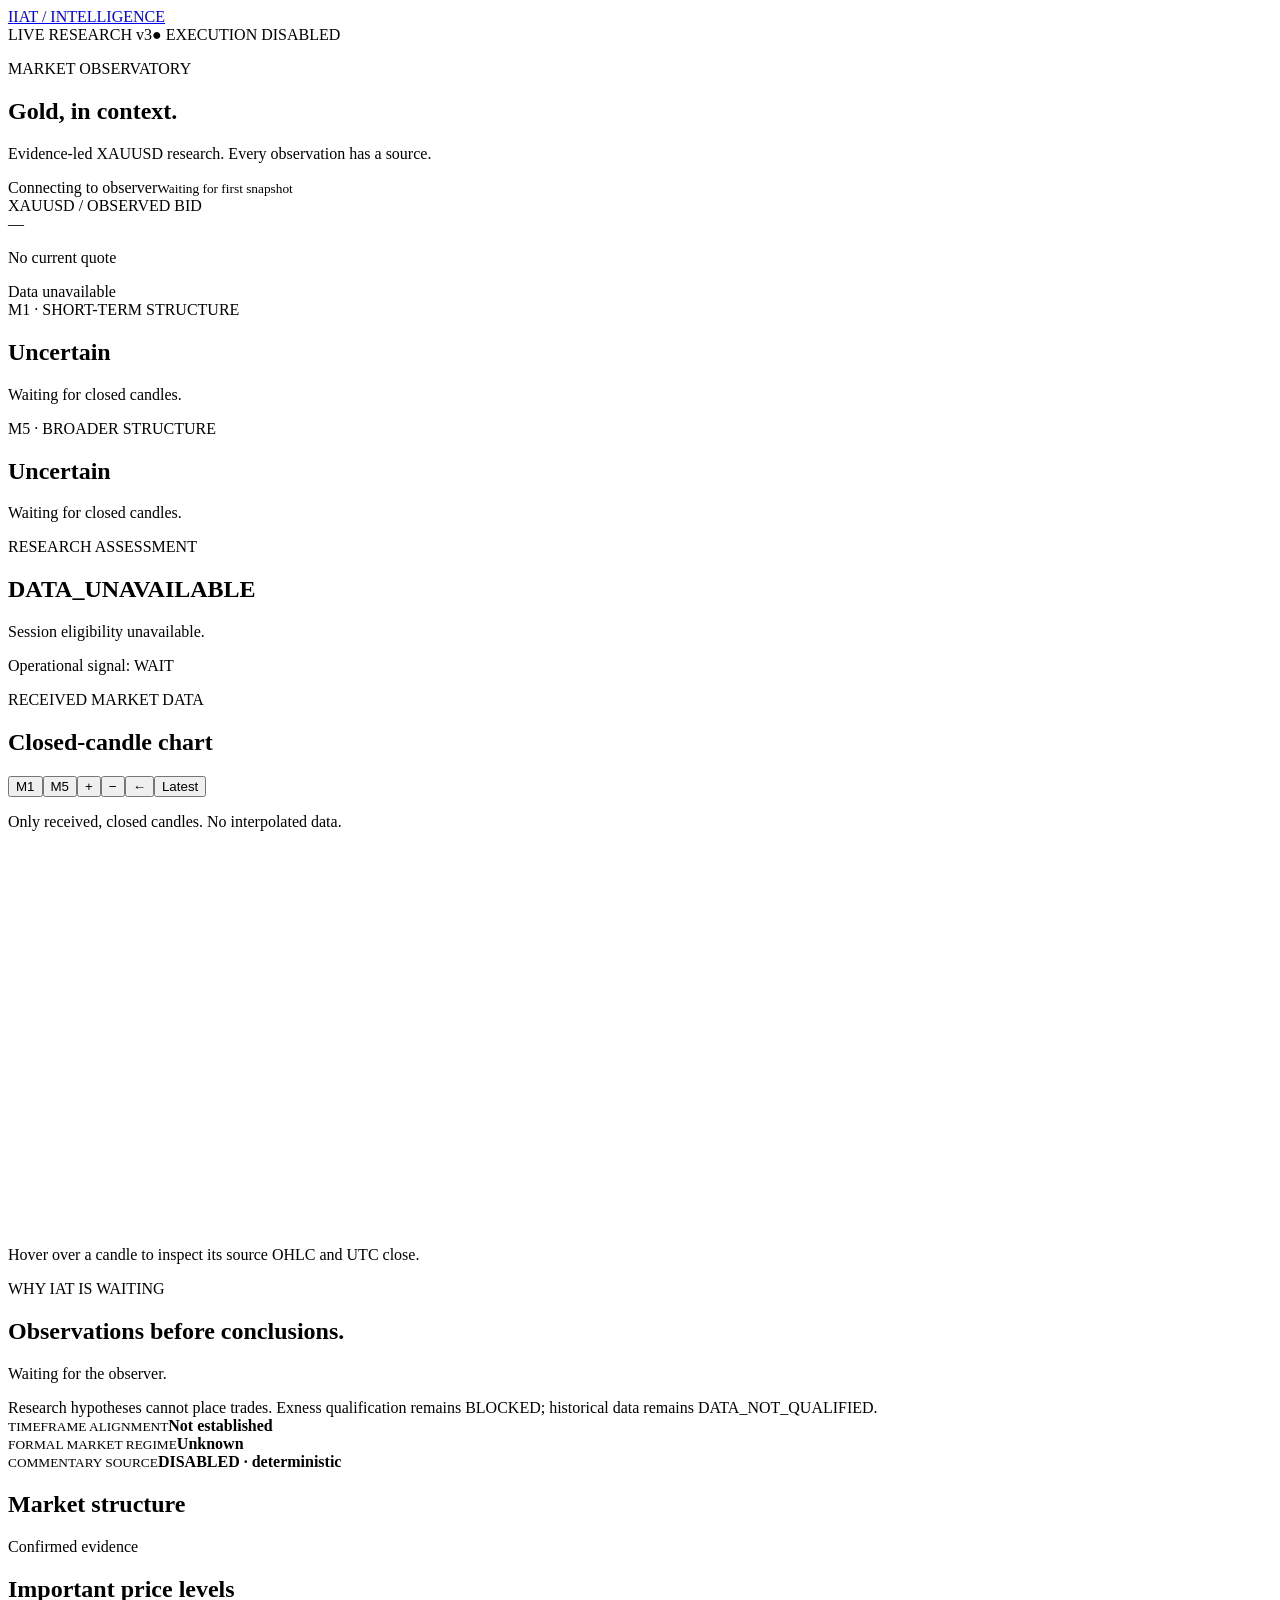
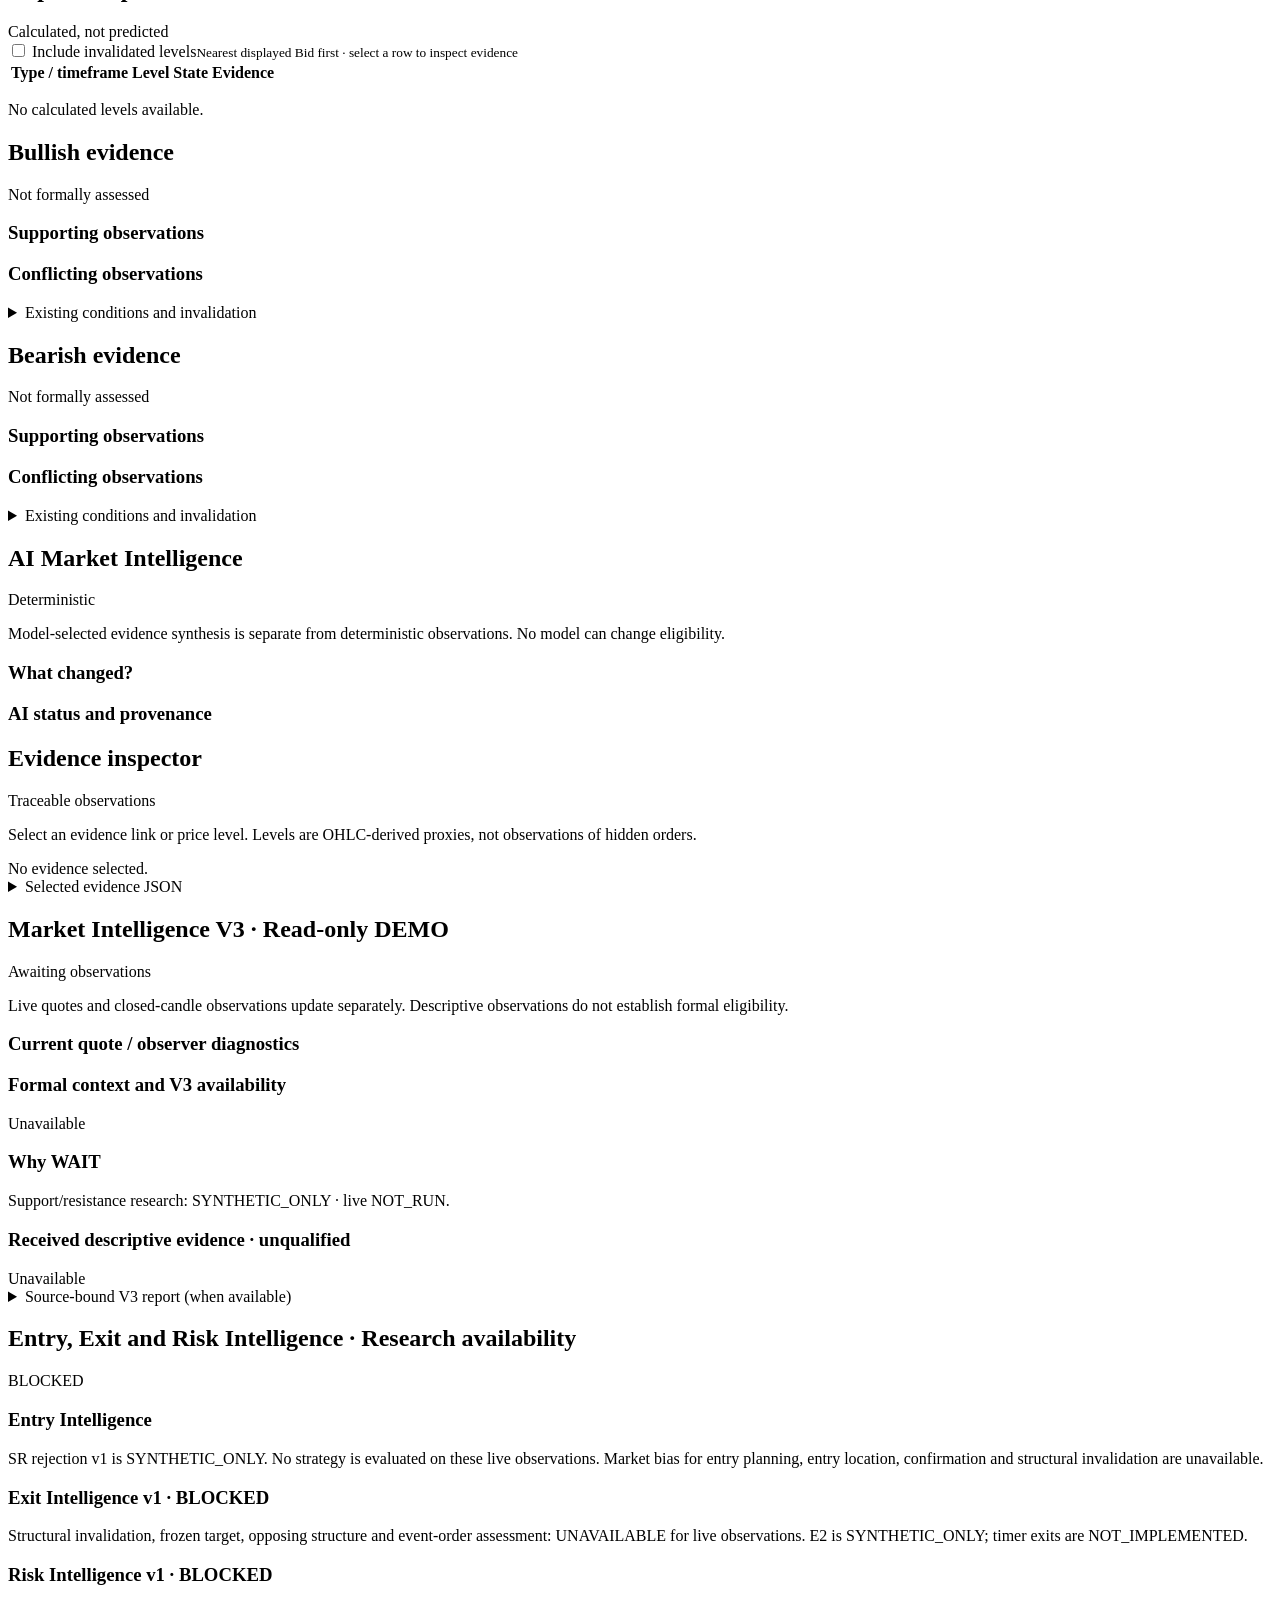
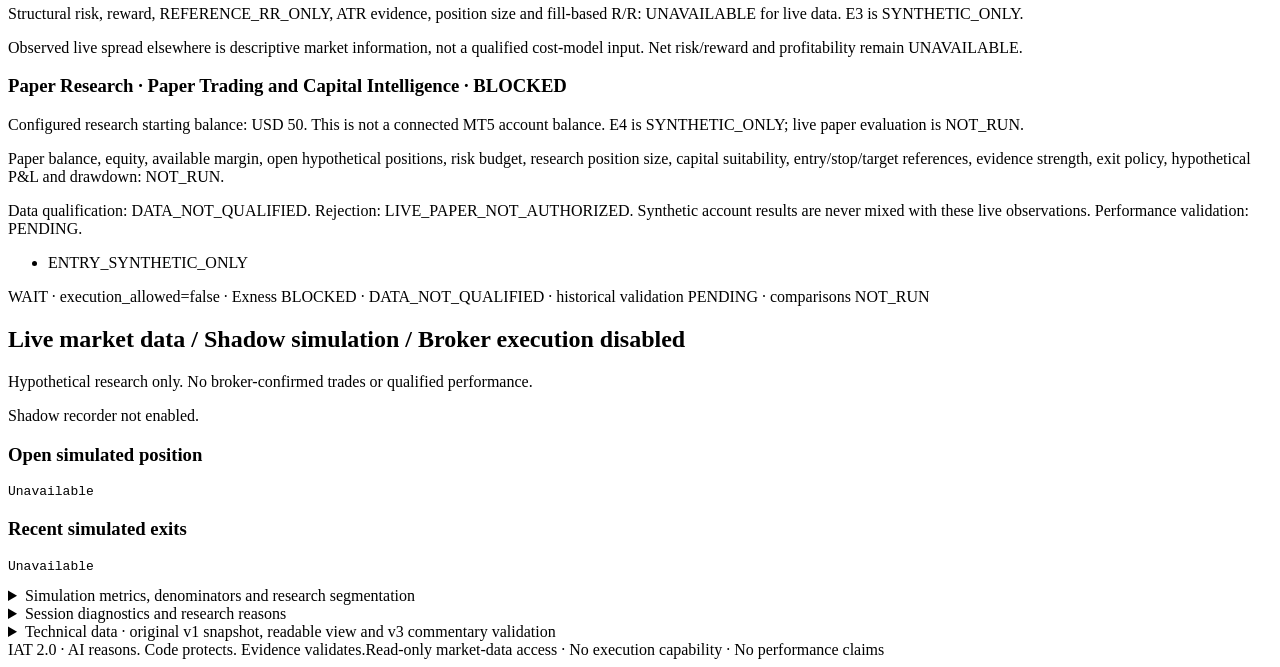
==== commit 37d12530: "Preserve inherited Paper Research panel label alongside E4 title" ====
--- a/iat/live_web/index.html
+++ b/iat/live_web/index.html
@@ -20,7 +20,7 @@
 <div class="two-col"><div><h3>Exit Intelligence v1 · <span id="exit-research-state">BLOCKED</span></h3>
 <p>Structural invalidation, frozen target, opposing structure and event-order assessment: UNAVAILABLE for live observations. E2 is SYNTHETIC_ONLY; timer exits are NOT_IMPLEMENTED.</p></div>
 <div><h3>Risk Intelligence v1 · <span id="risk-research-state">BLOCKED</span></h3><p>Structural risk, reward, REFERENCE_RR_ONLY, ATR evidence, position size and fill-based R/R: UNAVAILABLE for live data. E3 is SYNTHETIC_ONLY.</p><p>Observed live spread elsewhere is descriptive market information, not a qualified cost-model input. Net risk/reward and profitability remain UNAVAILABLE.</p>
-<h3>Paper Trading and Capital Intelligence · <span id="paper-capital-state">BLOCKED</span></h3>
+<h3>Paper Research · Paper Trading and Capital Intelligence · <span id="paper-capital-state">BLOCKED</span></h3>
 <p>Configured research starting balance: USD 50. This is not a connected MT5 account balance. E4 is SYNTHETIC_ONLY; live paper evaluation is NOT_RUN.</p>
 <p id="paper-capital-facts">Paper balance, equity, available margin, open hypothetical positions, risk budget, research position size, capital suitability, entry/stop/target references, evidence strength, exit policy, hypothetical P&amp;L and drawdown: NOT_RUN.</p>
 <p>Data qualification: DATA_NOT_QUALIFIED. Rejection: LIVE_PAPER_NOT_AUTHORIZED. Synthetic account results are never mixed with these live observations. Performance validation: PENDING.</p></div></div>
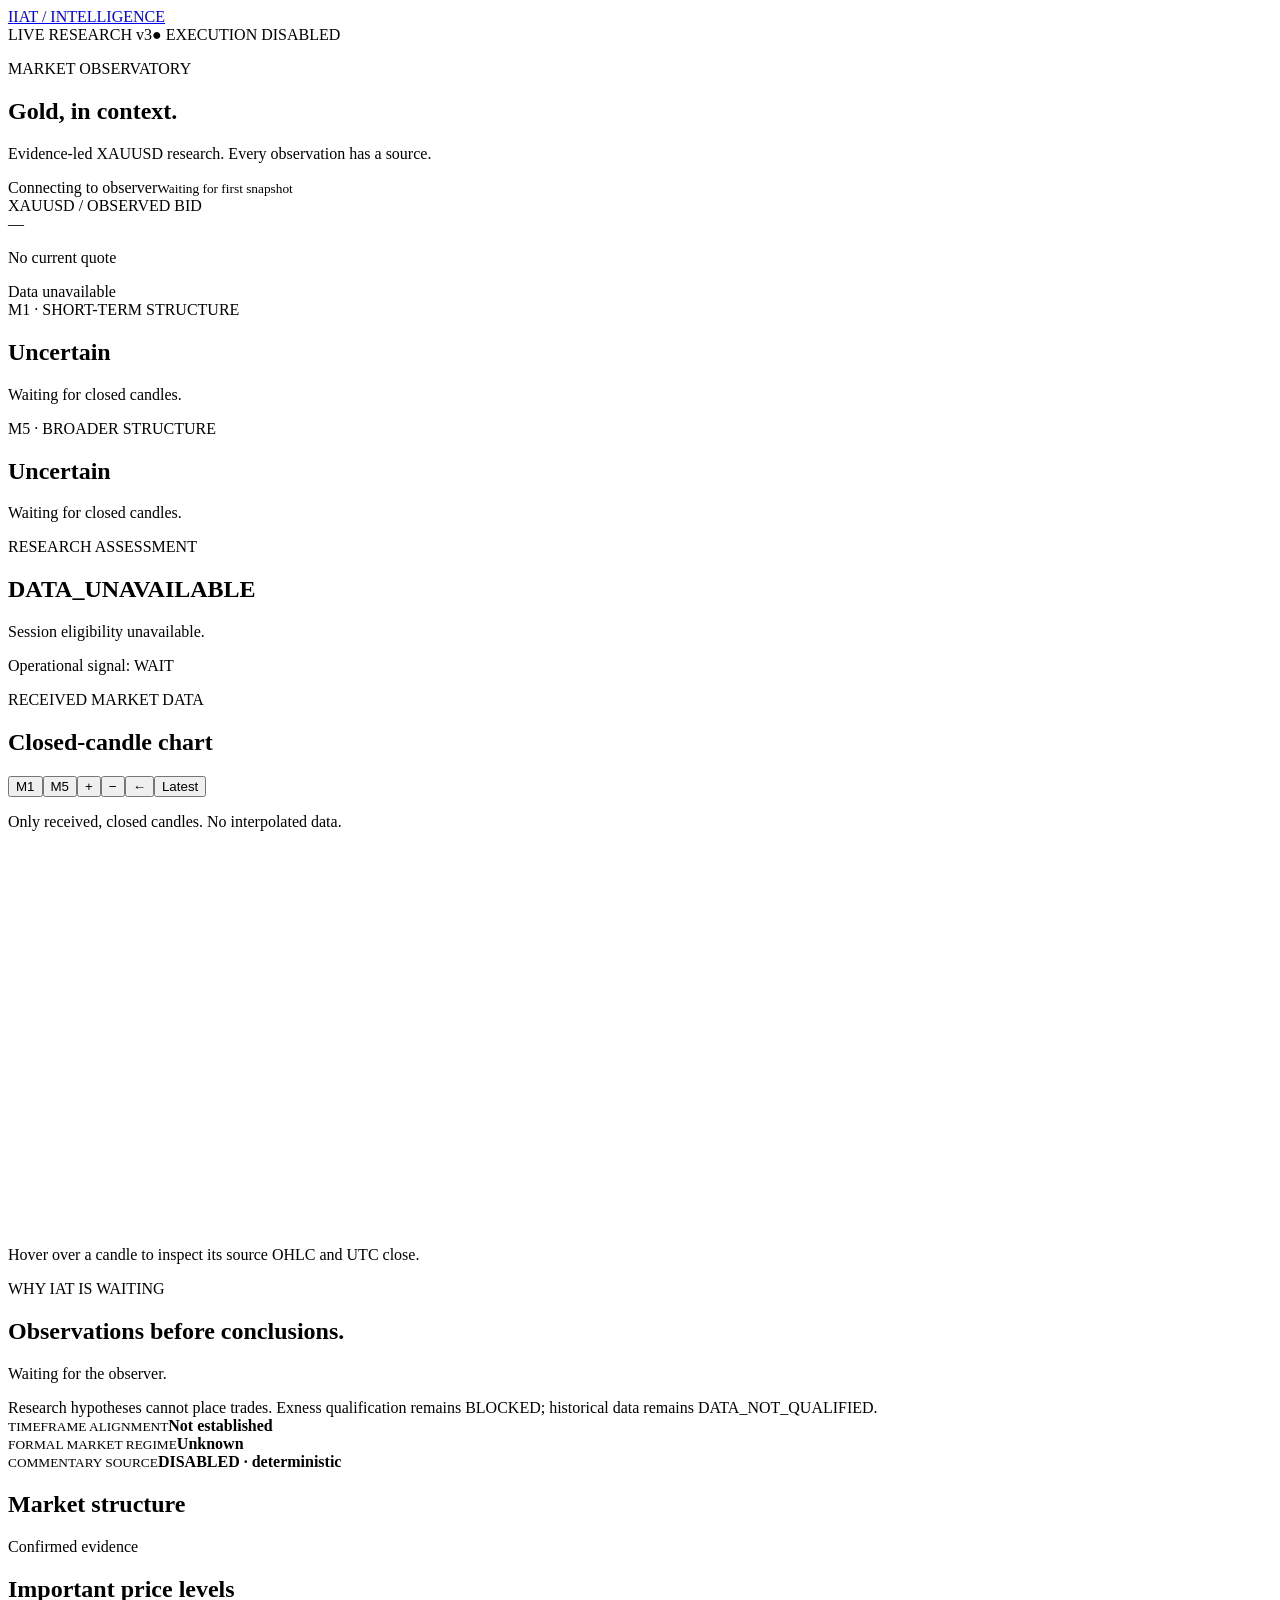
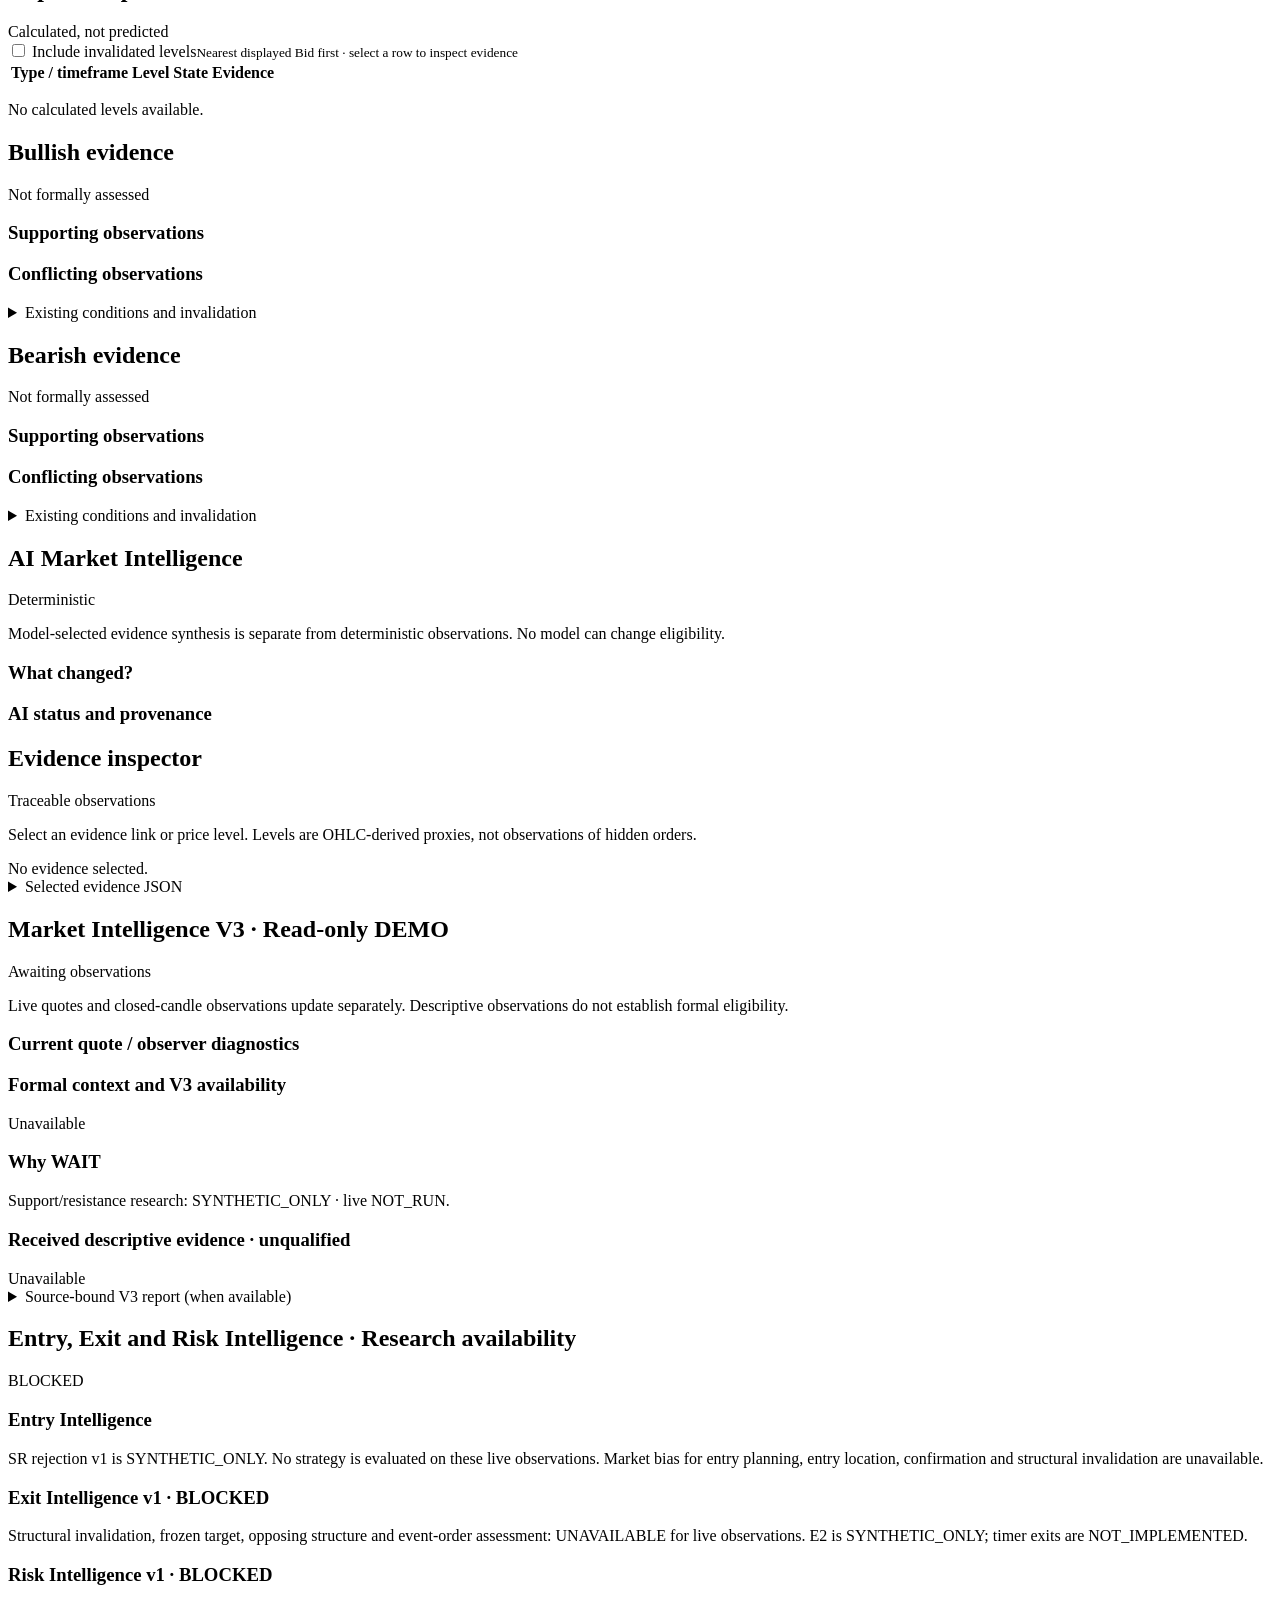
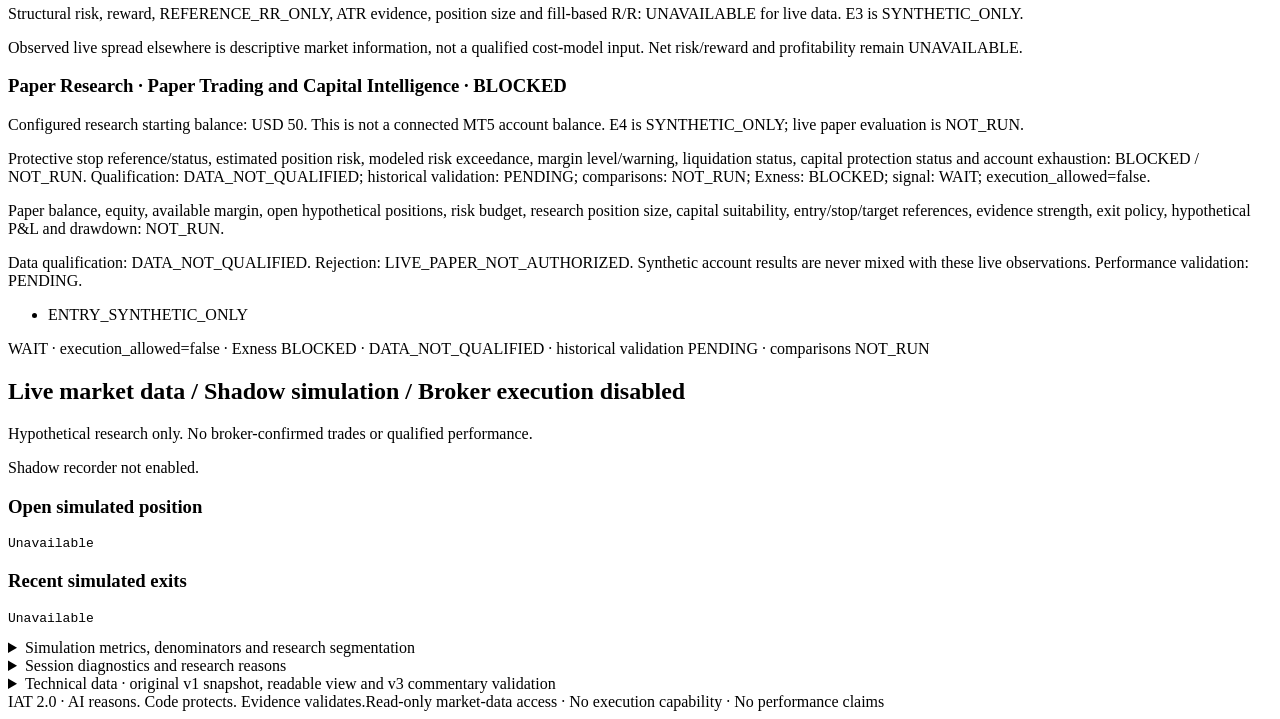
==== commit 02f883ea: "Document protection assumptions and add blocked live availability and four-platform CI" ====
--- a/iat/live_web/index.html
+++ b/iat/live_web/index.html
@@ -22,6 +22,7 @@
 <div><h3>Risk Intelligence v1 · <span id="risk-research-state">BLOCKED</span></h3><p>Structural risk, reward, REFERENCE_RR_ONLY, ATR evidence, position size and fill-based R/R: UNAVAILABLE for live data. E3 is SYNTHETIC_ONLY.</p><p>Observed live spread elsewhere is descriptive market information, not a qualified cost-model input. Net risk/reward and profitability remain UNAVAILABLE.</p>
 <h3>Paper Research · Paper Trading and Capital Intelligence · <span id="paper-capital-state">BLOCKED</span></h3>
 <p>Configured research starting balance: USD 50. This is not a connected MT5 account balance. E4 is SYNTHETIC_ONLY; live paper evaluation is NOT_RUN.</p>
+<p id="paper-protection-facts">Protective stop reference/status, estimated position risk, modeled risk exceedance, margin level/warning, liquidation status, capital protection status and account exhaustion: BLOCKED / NOT_RUN. Qualification: DATA_NOT_QUALIFIED; historical validation: PENDING; comparisons: NOT_RUN; Exness: BLOCKED; signal: WAIT; execution_allowed=false.</p>
 <p id="paper-capital-facts">Paper balance, equity, available margin, open hypothetical positions, risk budget, research position size, capital suitability, entry/stop/target references, evidence strength, exit policy, hypothetical P&amp;L and drawdown: NOT_RUN.</p>
 <p>Data qualification: DATA_NOT_QUALIFIED. Rejection: LIVE_PAPER_NOT_AUTHORIZED. Synthetic account results are never mixed with these live observations. Performance validation: PENDING.</p></div></div>
 <ul id="entry-research-reasons"><li>ENTRY_SYNTHETIC_ONLY</li></ul>
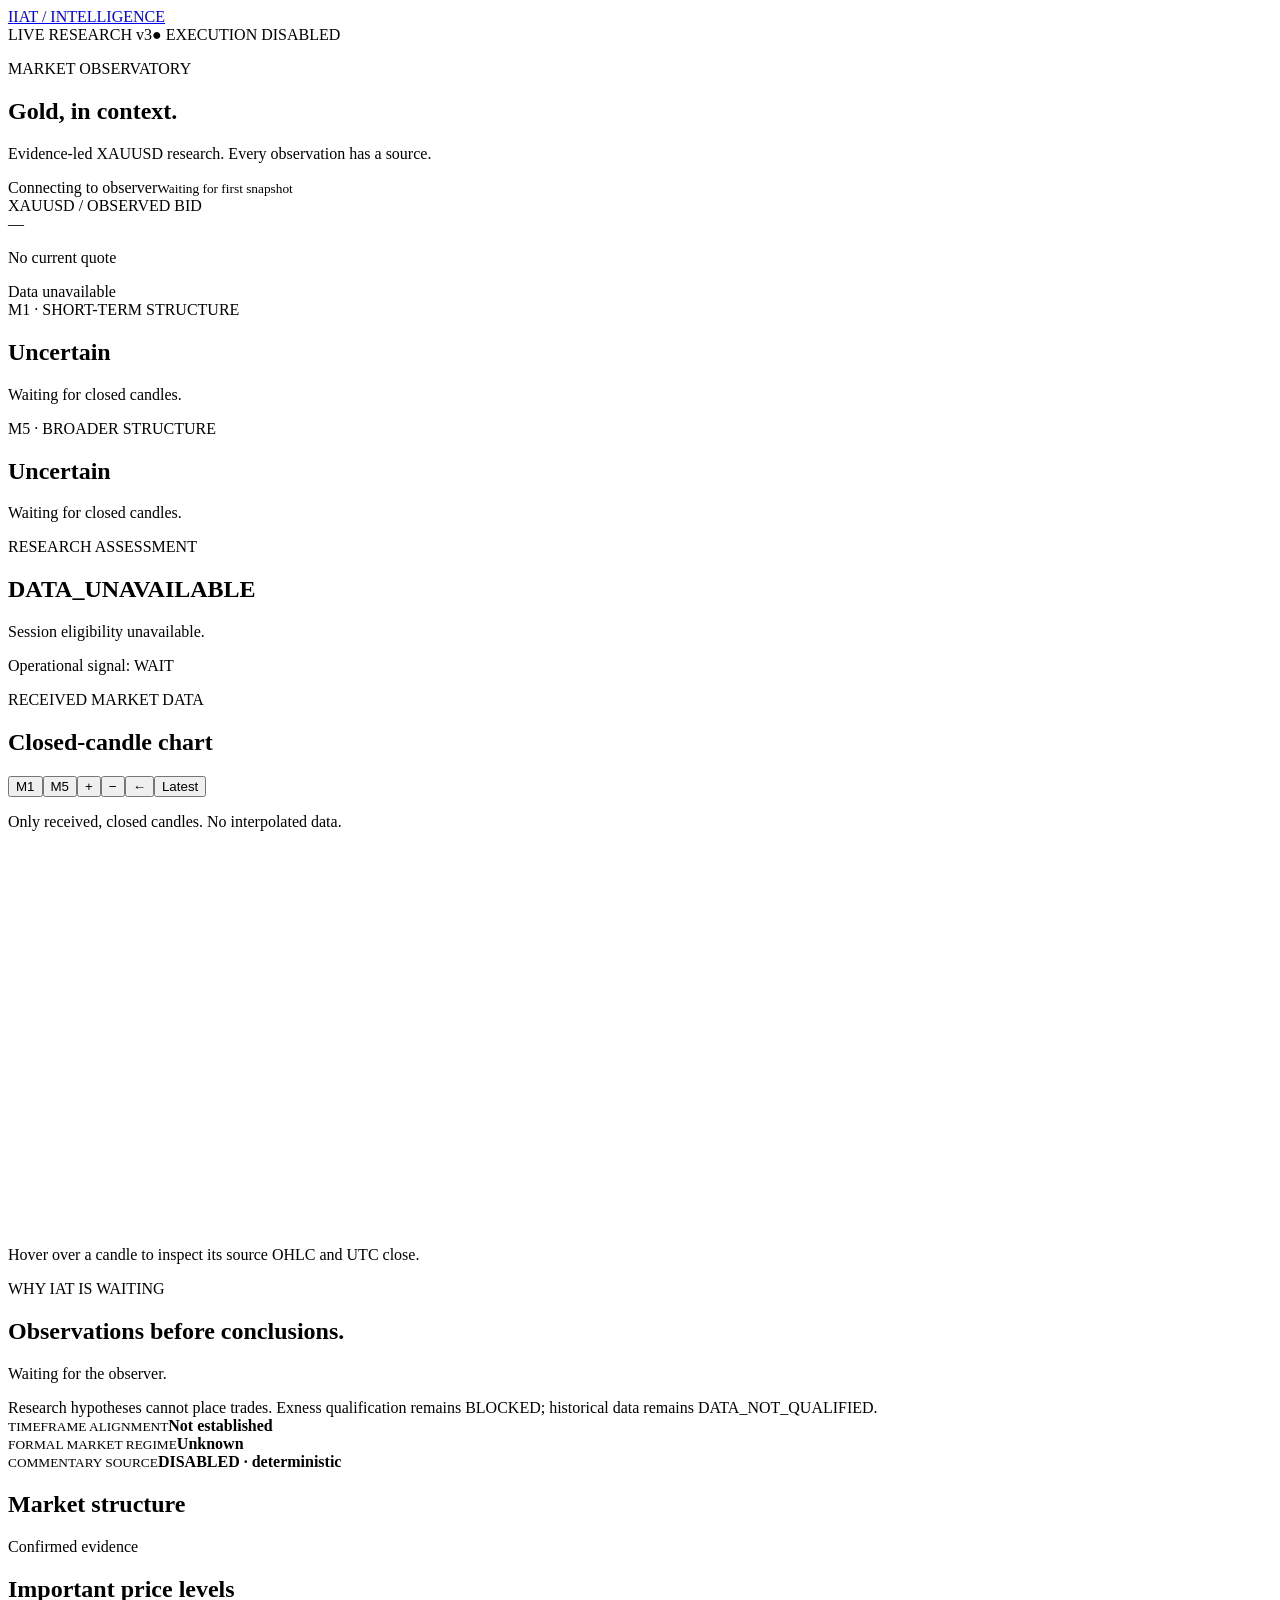
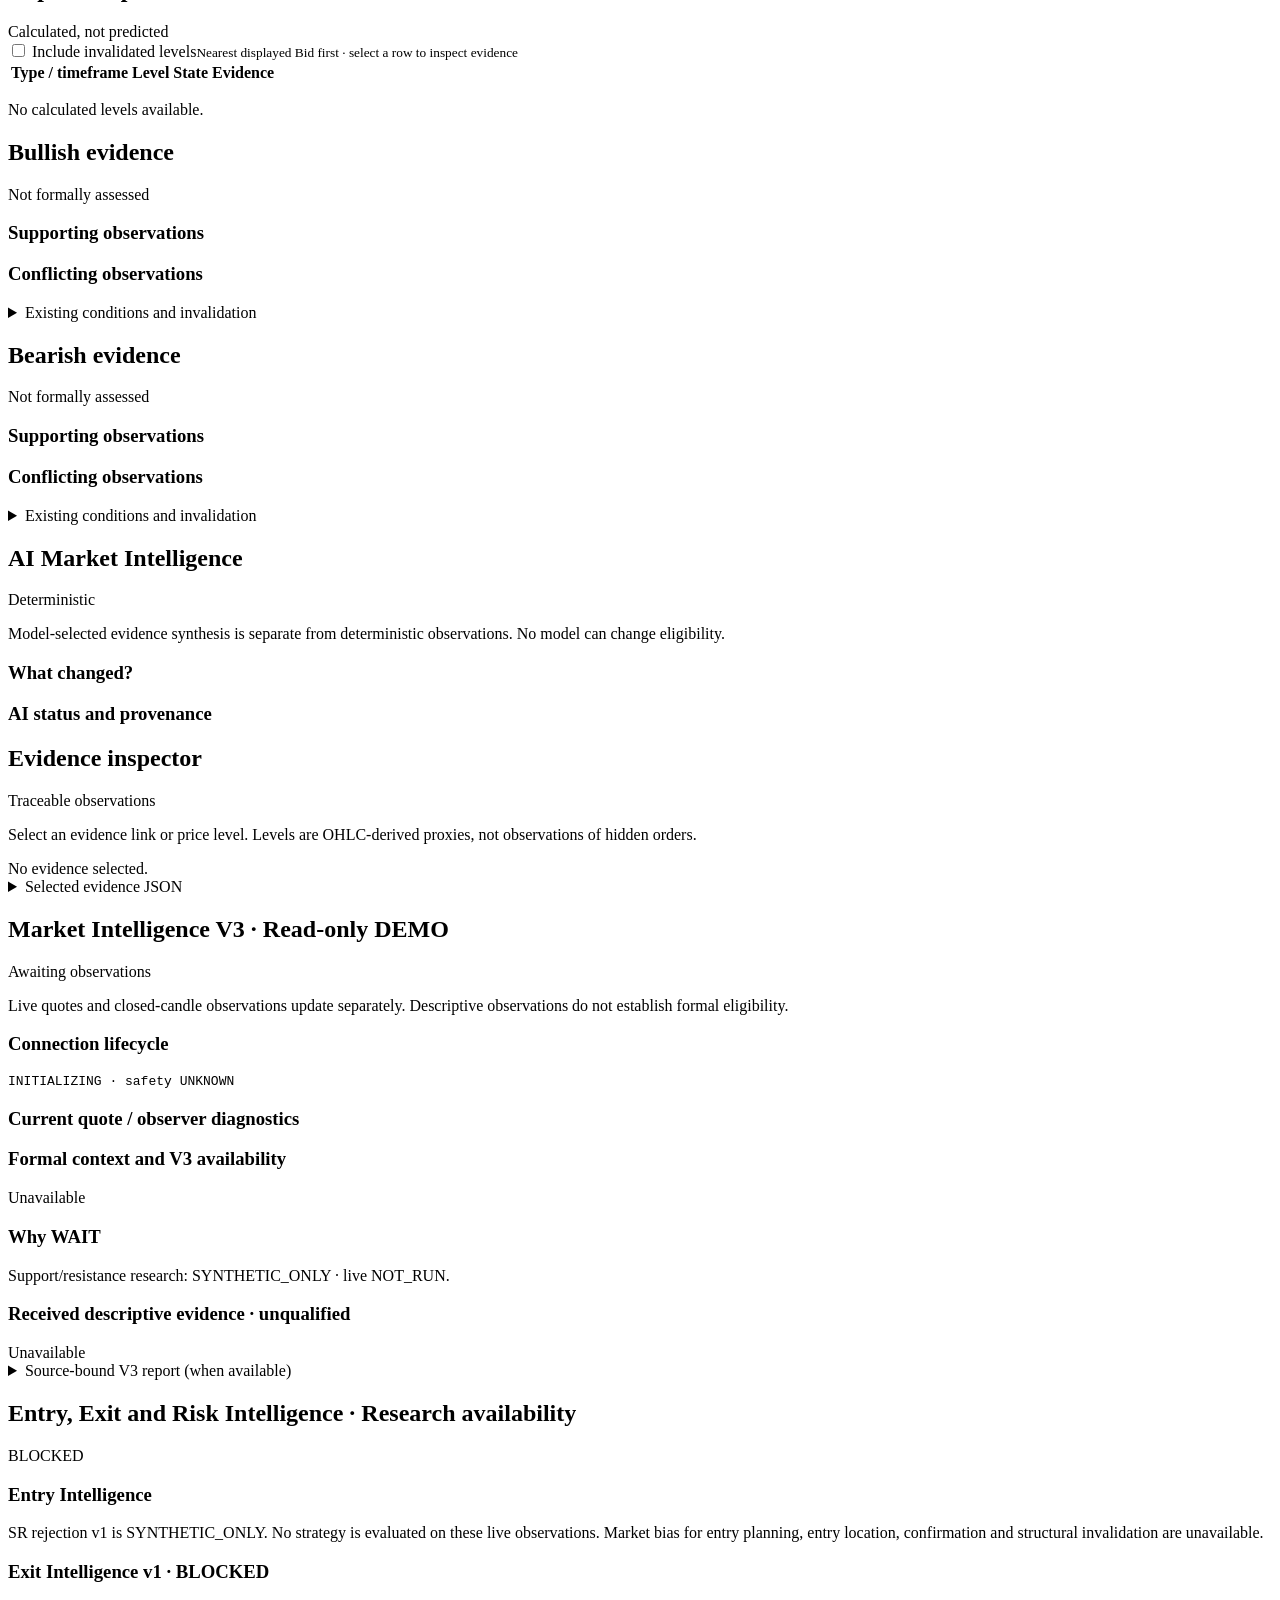
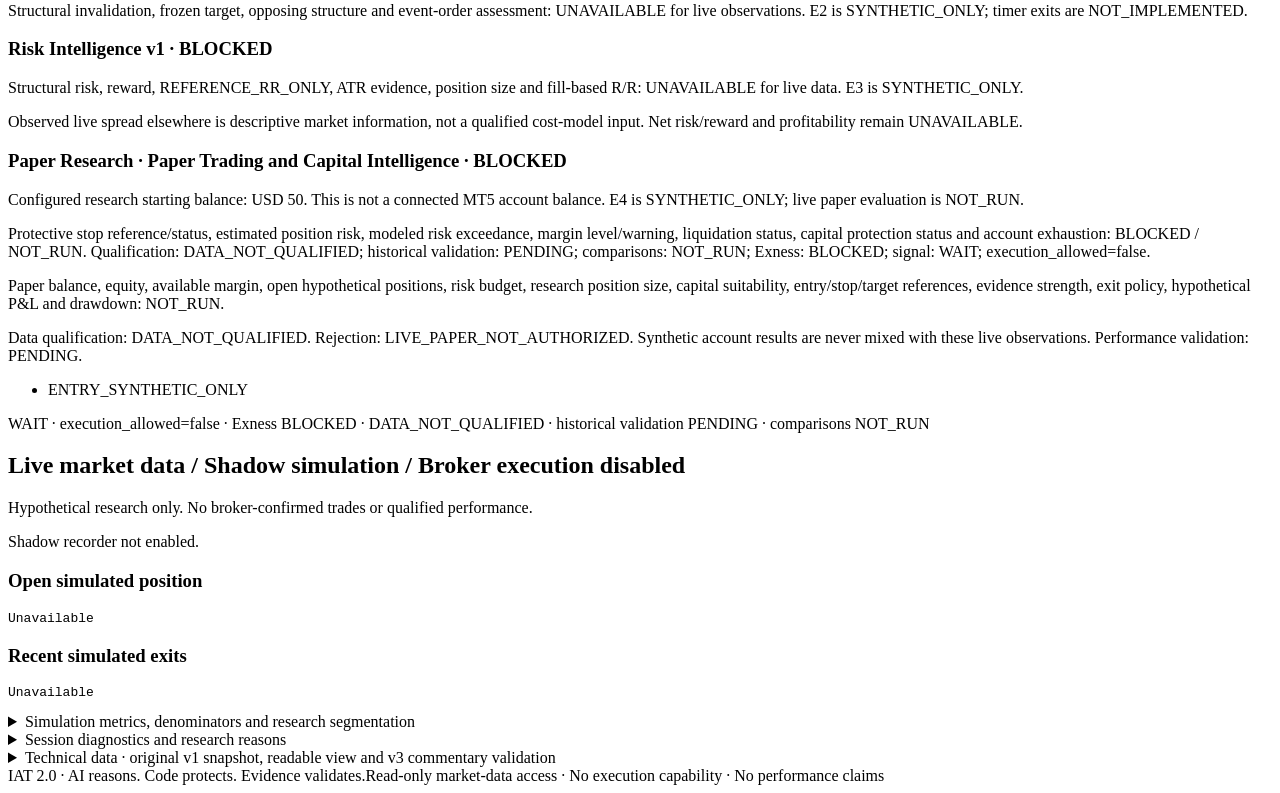
==== commit 0355145d: "Serialize read-only MT5 lifecycle with sanitized recovery diagnostics and Windows comparison" ====
--- a/iat/live_web/index.html
+++ b/iat/live_web/index.html
@@ -10,7 +10,7 @@
 <section id="market-view-panel" class="technical" aria-label="Market Intelligence V3">
 <div class="card-header"><h2>Market Intelligence V3 · Read-only DEMO</h2><span id="mv-status" class="tag">Awaiting observations</span></div>
 <p class="muted">Live quotes and closed-candle observations update separately. Descriptive observations do not establish formal eligibility.</p>
-<div class="two-col"><div><h3>Current quote / observer diagnostics</h3><dl id="mv-runtime" class="ai-provenance"></dl></div><div><h3>Formal context and V3 availability</h3><div id="mv-formal">Unavailable</div><h3>Why WAIT</h3><ul id="mv-reasons"></ul><p id="mv-strategy" class="muted">Support/resistance research: SYNTHETIC_ONLY · live NOT_RUN.</p></div></div>
+<div class="two-col"><div><h3>Connection lifecycle</h3><pre id="mv-connection">INITIALIZING · safety UNKNOWN</pre><h3>Current quote / observer diagnostics</h3><dl id="mv-runtime" class="ai-provenance"></dl></div><div><h3>Formal context and V3 availability</h3><div id="mv-formal">Unavailable</div><h3>Why WAIT</h3><ul id="mv-reasons"></ul><p id="mv-strategy" class="muted">Support/resistance research: SYNTHETIC_ONLY · live NOT_RUN.</p></div></div>
 <h3>Received descriptive evidence · unqualified</h3><div id="mv-descriptive">Unavailable</div>
 <details><summary>Source-bound V3 report (when available)</summary><pre id="mv-report">Unavailable</pre></details>
 </section>
